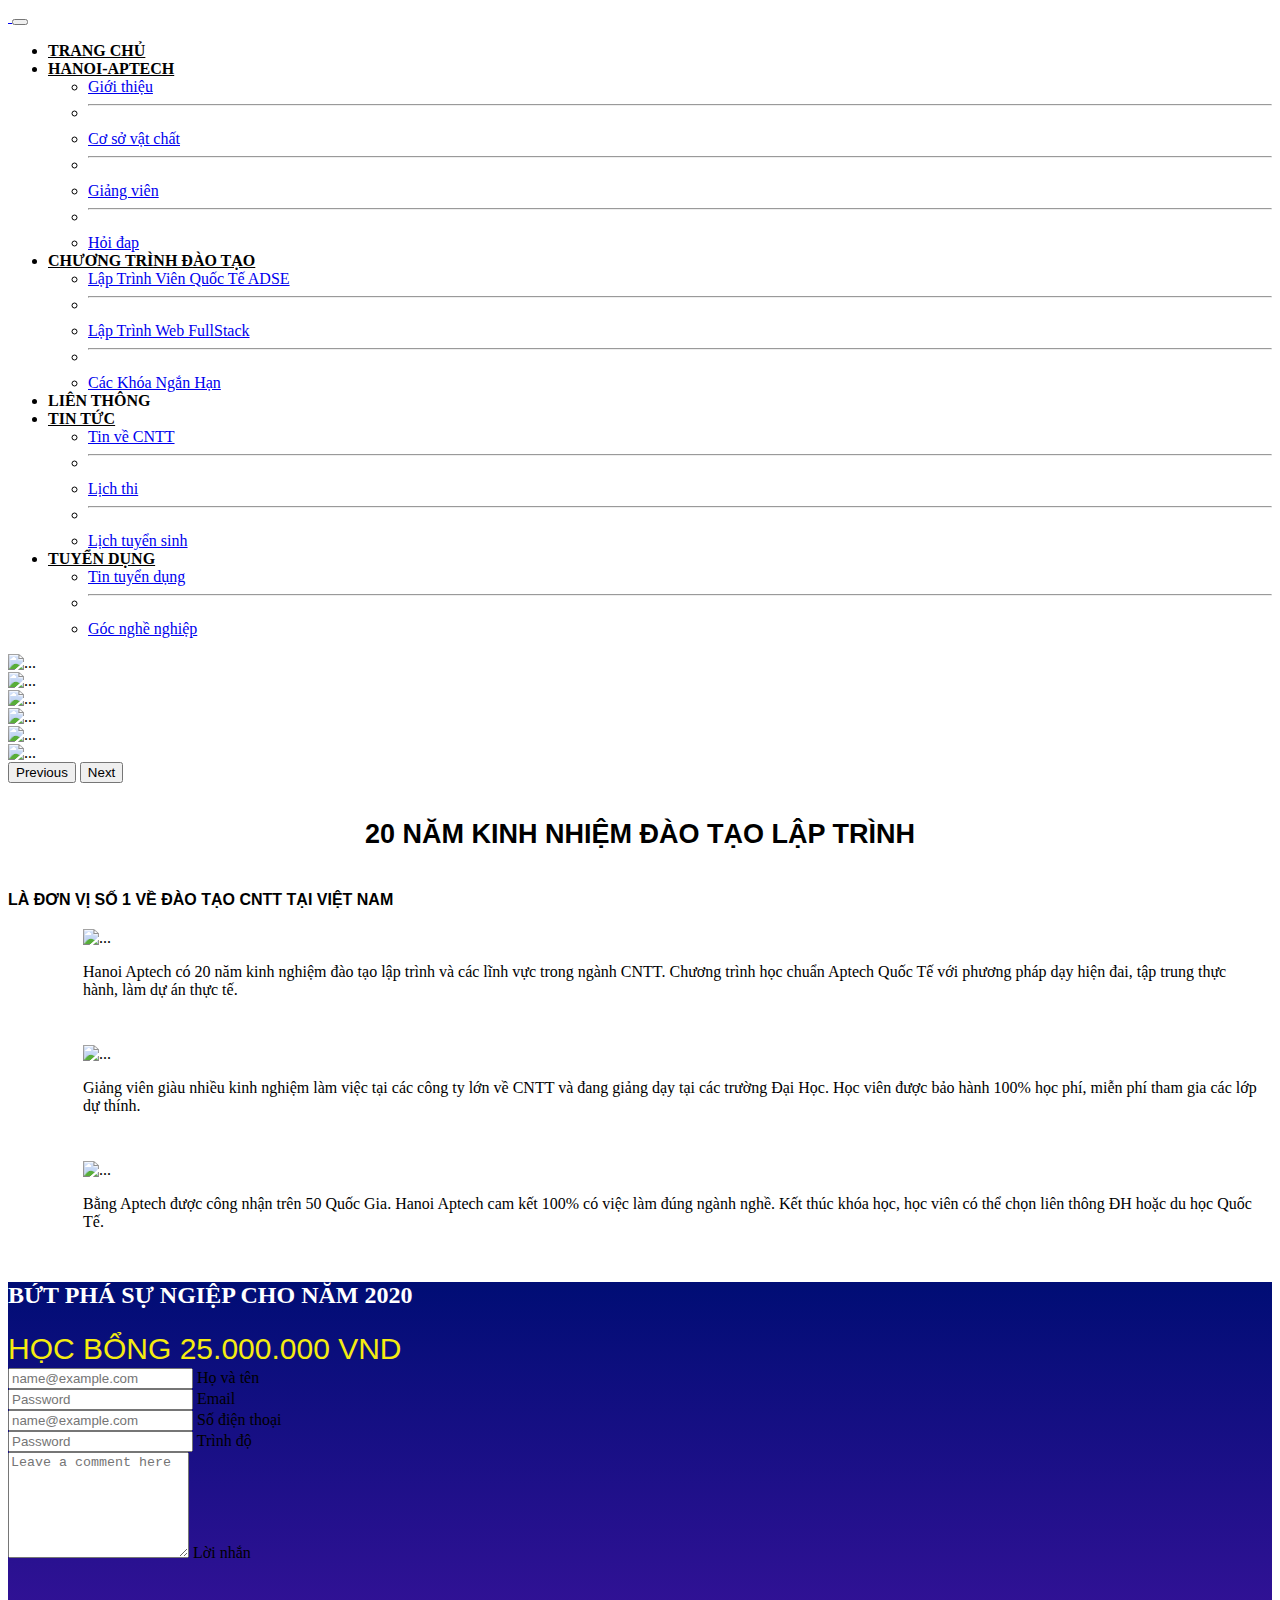
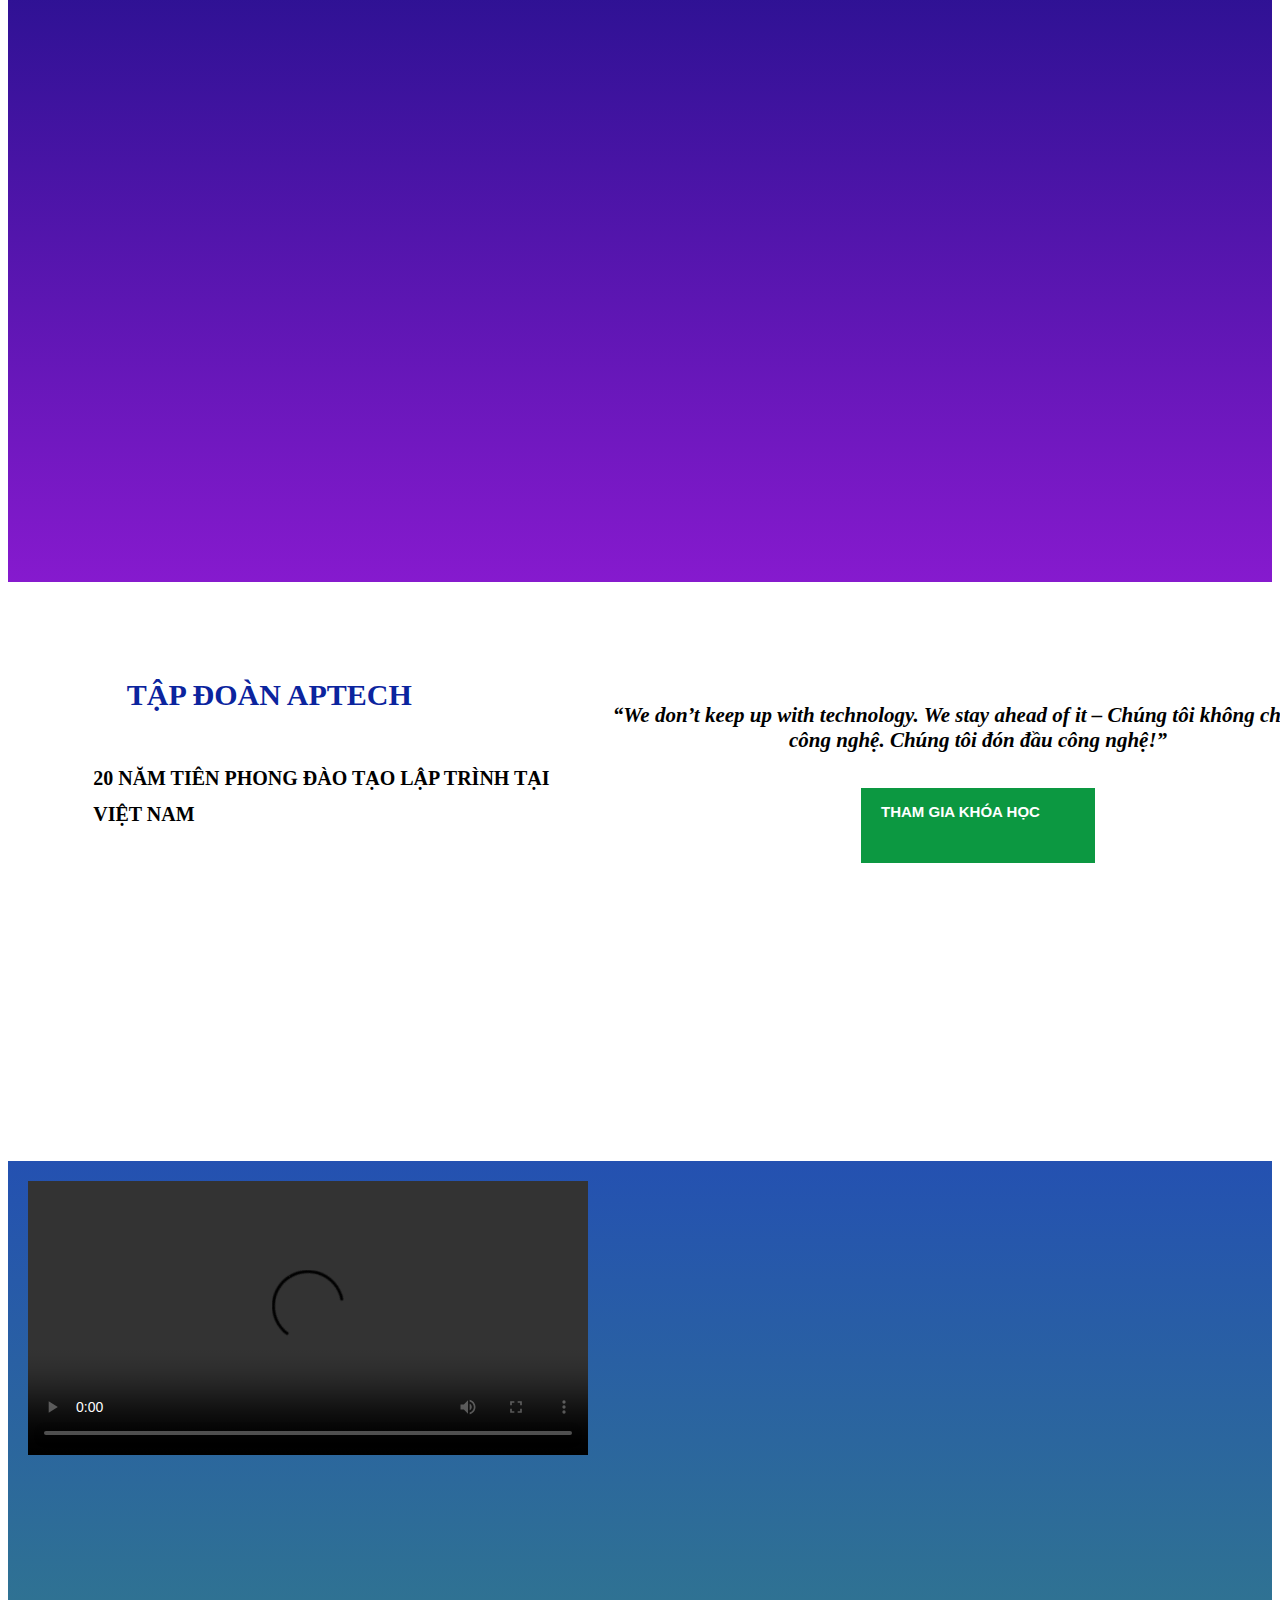
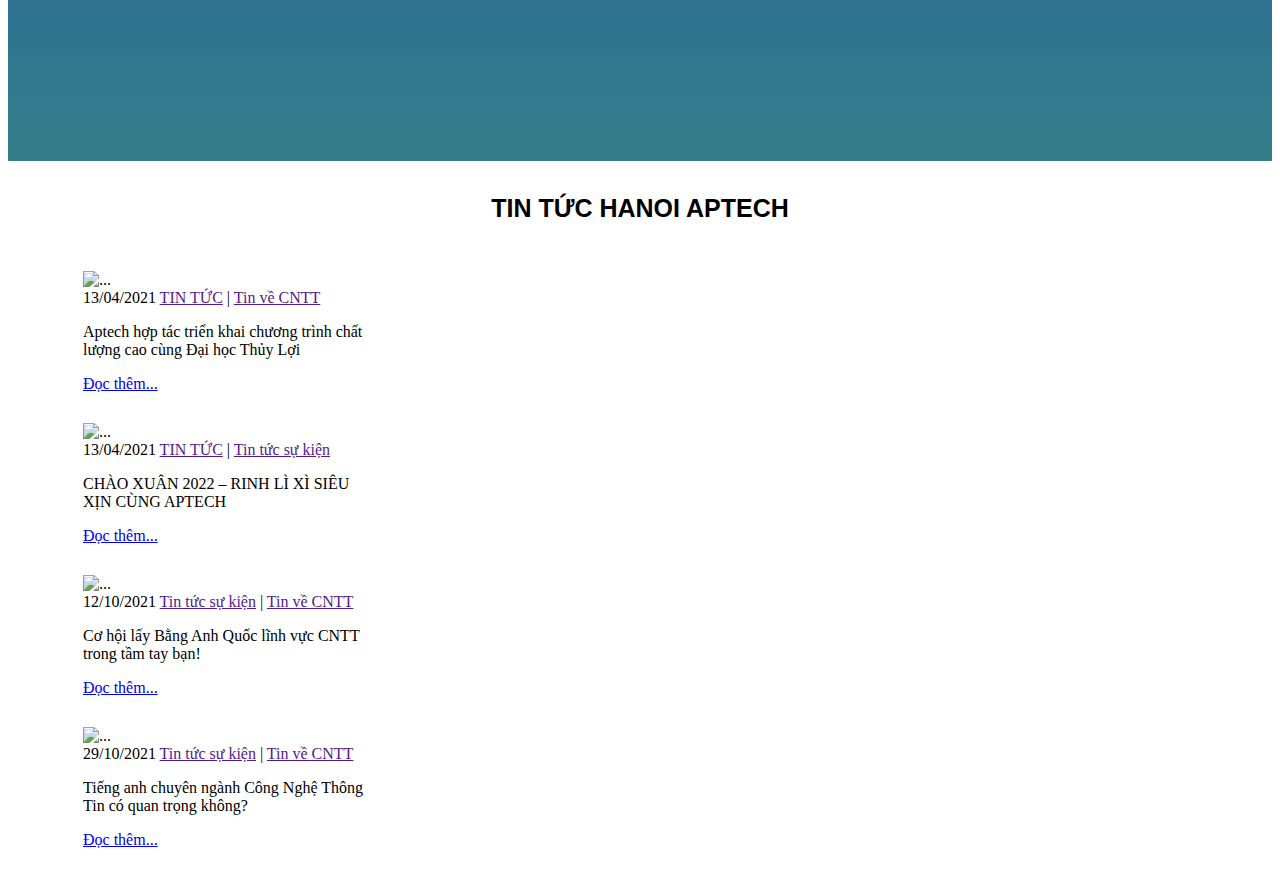
==== TrangChu/index.html @ 7e570843 "Hieu da lam xong" ====
<!DOCTYPE html>
<html lang="en">
<head>
    <meta charset="UTF-8">
    <meta http-equiv="X-UA-Compatible" content="IE=edge">
    <meta name="viewport" content="width=device-width, initial-scale=1.0">
    <title>Aptech | Trung tâm đào tạo lập trình viên Quốc tế</title>
    <link href="https://cdn.jsdelivr.net/npm/bootstrap@5.1.3/dist/css/bootstrap.min.css" rel="stylesheet" integrity="sha384-1BmE4kWBq78iYhFldvKuhfTAU6auU8tT94WrHftjDbrCEXSU1oBoqyl2QvZ6jIW3" crossorigin="anonymous">
    <link rel="stylesheet" href="main.css">
</head>
<body>
    <div class="container">
        <div class="col">
            <nav class="navbar navbar-expand-lg navbar-light bg-wight">
                <div class="container-fluid">
                  <a class="navbar-brand" href="#">
                      <img src="img/header-logo.png" alt="">
                  </a>
                  <button class="navbar-toggler" type="button" data-bs-toggle="collapse" data-bs-target="#navbarSupportedContent" aria-controls="navbarSupportedContent" aria-expanded="false" aria-label="Toggle navigation">
                    <span class="navbar-toggler-icon"></span>
                  </button>
                  <div class="collapse navbar-collapse" id="navbarSupportedContent">
                    <ul class="navbar-nav me-auto mb-2 mb-lg-0">
                      <li class="nav-item">
                        <a class="nav-link active" aria-current="page" href="#">TRANG CHỦ</a>
                      </li>
                      <li class="nav-item dropdown">
                        <a class="nav-link dropdown-toggle" href="#" id="navbarDropdown" role="button" data-bs-toggle="dropdown" aria-expanded="false">
                          HANOI-APTECH
                        </a>
                        <ul class="dropdown-menu" aria-labelledby="navbarDropdown">
                            <li><a class="dropdown-item" href="#">Giới thiệu</a></li>
                            <li><hr class="dropdown-divider"></li>
                            <li><a class="dropdown-item" href="#">Cơ sở vật chất</a></li>
                            <li><hr class="dropdown-divider"></li>
                            <li><a class="dropdown-item" href="#">Giảng viên</a></li>
                          <li><hr class="dropdown-divider"></li>
                          <li><a class="dropdown-item" href="#">Hỏi đap</a></li>
                        </ul>
                      </li>
                      <li class="nav-item dropdown">
                        <a class="nav-link dropdown-toggle" href="#" id="navbarDropdown" role="button" data-bs-toggle="dropdown" aria-expanded="false">
                          CHƯƠNG TRÌNH ĐÀO TẠO
                        </a>
                        <ul class="dropdown-menu" aria-labelledby="navbarDropdown">
                        
                          <li><a class="dropdown-item" href="#">Lập Trình Viên Quốc Tế ADSE</a></li>
                          <li><hr class="dropdown-divider"></li>
                          <li><a class="dropdown-item" href="#">Lập Trình Web FullStack</a></li>
                          <li><hr class="dropdown-divider"></li>
                          <li><a class="dropdown-item" href="#">Các Khóa Ngắn Hạn</a></li>
                        </ul>
                      </li>
                      <li class="nav-item">
                        <a class="nav-link disabled">LIÊN THÔNG</a>
                      </li>
                      <li class="nav-item dropdown">
                        <a class="nav-link dropdown-toggle" href="#" id="navbarDropdown" role="button" data-bs-toggle="dropdown" aria-expanded="false">
                          TIN TỨC
                        </a>
                        <ul class="dropdown-menu" aria-labelledby="navbarDropdown">
                        
                          <li><a class="dropdown-item" href="#">Tin về CNTT</a></li>
                          <li><hr class="dropdown-divider"></li>
                          <li><a class="dropdown-item" href="#">Lịch thi</a></li>
                          <li><hr class="dropdown-divider"></li>
                          <li><a class="dropdown-item" href="#">Lịch tuyển sinh</a></li>
                        </ul>
                      </li>
                      <li class="nav-item dropdown">
                        <a class="nav-link dropdown-toggle" href="#" id="navbarDropdown" role="button" data-bs-toggle="dropdown" aria-expanded="false">
                          TUYỂN DỤNG
                        </a>
                        <ul class="dropdown-menu" aria-labelledby="navbarDropdown">
                        
                          <li><a class="dropdown-item" href="#">Tin tuyển dụng</a></li>
                          <li><hr class="dropdown-divider"></li>
                          <li><a class="dropdown-item" href="#">Góc nghề nghiệp</a></li>
                      
                        </ul>
                      </li>

                    </ul>

                  </div>
                </div>
              </nav>
        </div>
    </div>

    <section id="slider" class="containe-fluid">
        <div class="row">
            <div class="col">
                <div id="carouselExampleControls" class="carousel slide" data-bs-ride="carousel">
                    <div class="carousel-inner">
                      <div class="carousel-item active">
                        <img src="img/slider-show1.png" class="d-block w-100" alt="...">
                      </div>
                      <div class="carousel-item">
                        <img src="img/slider-show2.png" class="d-block w-100" alt="...">
                      </div>
                      <div class="carousel-item">
                        <img src="img/slider-show3.png" class="d-block w-100" alt="...">
                      </div>
                      <div class="carousel-item">
                        <img src="img/slider-show4.png" class="d-block w-100" alt="...">
                      </div>
                      <div class="carousel-item">
                        <img src="img/slider-show5.png" class="d-block w-100" alt="...">
                      </div>
                      <div class="carousel-item">
                        <img src="img/slider-show6.png" class="d-block w-100" alt="...">
                      </div>
                    </div>
                    <button class="carousel-control-prev" type="button" data-bs-target="#carouselExampleControls" data-bs-slide="prev">
                      <span class="carousel-control-prev-icon" aria-hidden="true"></span>
                      <span class="visually-hidden">Previous</span>
                    </button>
                    <button class="carousel-control-next" type="button" data-bs-target="#carouselExampleControls" data-bs-slide="next">
                      <span class="carousel-control-next-icon" aria-hidden="true"></span>
                      <span class="visually-hidden">Next</span>
                    </button>
                  </div>
            </div>
        </div>
    </section>

    <section id="slider" class="containe-fluid mt-5">
        <div class="row">
            
            <h3 class="content-section">20 NĂM KINH NHIỆM ĐÀO TẠO LẬP TRÌNH</h3>
            <h8 class="content-heading">LÀ ĐƠN VỊ SỐ 1 VỀ ĐÀO TẠO CNTT TẠI VIỆT NAM</h8>
            <div class="col">
                <div class="card">
                    <img src="img/about-1-img.jpg" class="card-img-top" alt="...">
                    <div class="card-body">
                      <p class="card-text">
                        Hanoi Aptech có 20 năm kinh nghiệm đào tạo lập trình và các lĩnh vực trong ngành CNTT. Chương trình học chuẩn Aptech Quốc Tế với phương pháp dạy hiện đai, tập trung thực hành, làm dự án thực tế.</p>
                    </div>
                </div>
            </div>
            <div class="col">
                <div class="card">
                    <img src="img/about-2-img.jpg" class="card-img-top" alt="...">
                    <div class="card-body">
                      <p class="card-text">Giảng viên giàu nhiều kinh nghiệm làm việc tại các công ty lớn về CNTT và đang giảng dạy tại các trường Đại Học. Học viên được bảo hành 100% học phí, miễn phí tham gia các lớp dự thính.</p>
                    </div>
                </div>
            </div>
            <div class="col">
                <div class="card">
                    <img src="img/about-3-img.jpg" class="card-img-top" alt="...">
                    <div class="card-body">
                      <p class="card-text">Bằng Aptech được công nhận trên 50 Quốc Gia. Hanoi Aptech cam kết 100% có việc làm đúng ngành nghề. Kết thúc khóa học, học viên có thể chọn liên thông ĐH hoặc du học Quốc Tế.</p>
                    </div>
                </div>

            </div>
        </div>
    </section>
    
    <div class="contact-form mt-5">
        <div class="contact-form1">
           <h2 class="text-heading">BỨT PHÁ SỰ NGIỆP CHO NĂM 2020</h2>
           <div class="text-description">HỌC BỔNG 25.000.000 VND</div>
           <div class="form-floating mb-3">
            <input type="email" class="form-control" id="floatingInput" placeholder="name@example.com">
            <label for="floatingInput">Họ và tên</label>
          </div>
          <div class="form-floating mb-3">
            <input type="password" class="form-control" id="floatingPassword" placeholder="Password">
            <label for="floatingPassword">Email</label>
          </div>
          <div class="form-floating mb-3">
            <input type="email" class="form-control" id="floatingInput" placeholder="name@example.com">
            <label for="floatingInput">Số điện thoại</label>
          </div>
          <div class="form-floating mb-3">
            <input type="password" class="form-control" id="floatingPassword" placeholder="Password">
            <label for="floatingPassword">Trình độ</label>
          </div>
          <div class="form-floating">
            <textarea class="form-control" placeholder="Leave a comment here" id="floatingTextarea2" style="height: 100px"></textarea>
            <label for="floatingTextarea2">Lời nhắn</label>
          </div>  
      </div>                
    </div>
    <div class="body">
      <div class="menu">
        <h3 class="menu1">TẬP ĐOÀN APTECH</h3>
        <h5 class="menu2">20 NĂM TIÊN PHONG ĐÀO TẠO LẬP TRÌNH TẠI VIỆT NAM</h5>
      </div>
      <div class="main">
        <h5 class="main1">“We don’t keep up with technology. We stay ahead of it – Chúng tôi không chạy theo công nghệ. Chúng tôi đón đầu công nghệ!”</h5>
        <div class="main2">
          <span class="main3" href="" rel="">THAM GIA KHÓA HỌC</span>
        </div>
      </div>

    </div>

    <div class="video">
      <div class="video1">
        <video width="560" height="274" controls>
          <source src="video/" type="video/mp4">
        </video>
      </div>
      <div class="video2">

      </div>
    </div>


    <section id="slider" class="containe-fluid mt-5">
      <div class="row">
        <h3 class="content-section1">TIN TỨC HANOI APTECH</h3>
        <div class="card" style="width: 18rem;">
          <img src="img/content7-img1.jpg" class="card-img-top" alt="...">
          <div class="card-body">
            <span class="meta-date">
              <i aria-hidden="true" class="icon icon-calendar 3"></i>
            <span class="meta-date-text">13/04/2021</span>
            </span>
            <span class="post-cat">
              <a href="" rel="">TIN TỨC</a>
              |
              <a href="" rel="">Tin về CNTT</a>
            </span>

            <p class="card-text">Aptech hợp tác triển khai chương trình chất lượng cao cùng Đại học Thủy Lợi</p>
            <a href="#" class="btn btn-primary">Đọc thêm...</a>
          </div>
        </div>
        <div class="card" style="width: 18rem;">
          <img src="img/content7-img2.jpg" class="card-img-top" alt="...">
          <div class="card-body">
            <span class="meta-date">
              <i class="fa-solid fa-folder-open"></i>
            <span class="meta-date-text">13/04/2021</span>
            </span>
            <span class="post-cat">
              <a href="" rel="">TIN TỨC</a>
              |
              <a href="" rel="">Tin tức sự kiện</a>
            </span>
            
            <p class="card-text">CHÀO XUÂN 2022 – RINH LÌ XÌ SIÊU XỊN CÙNG APTECH</p>
            <a href="#" class="btn btn-primary">Đọc thêm...</a>
          </div>
        </div>
        <div class="card" style="width: 18rem;">
          <img src="img/content7-img3.png" class="card-img-top" alt="...">
          <div class="card-body">
            <span class="meta-date">
              <i aria-hidden="true" class="icon icon-calendar 3"></i>
            <span class="meta-date-text">12/10/2021</span>
            </span>
            <span class="post-cat">
              <a href="" rel="">Tin tức sự kiện</a>
              |
              <a href="" rel="">Tin về CNTT</a>
            </span>
            
            <p class="card-text">Cơ hội lấy Bằng Anh Quốc lĩnh vực CNTT trong tầm tay bạn!</p>
            <a href="#" class="btn btn-primary">Đọc thêm...</a>
          </div>
        </div>
        <div class="card" style="width: 18rem;">
          <img src="img/content7-img4.jpg" class="card-img-top" alt="...">
          <div class="card-body">
            <span class="meta-date">
              <i aria-hidden="true" class="icon icon-calendar 3"></i>
            <span class="meta-date-text">29/10/2021</span>
            </span>
            <span class="post-cat">
              <a href="" rel="">Tin tức sự kiện</a>
              |
              <a href="" rel="">Tin về CNTT</a>
            </span>
            
            <p class="card-text">Tiếng anh chuyên ngành Công Nghệ Thông Tin có quan trọng không?</p>
            <a href="#" class="btn btn-primary">Đọc thêm...</a>
          </div>
        </div>
      </div>
    
    </section>

    
        
        
            


    <script src="https://cdn.jsdelivr.net/npm/bootstrap@5.1.3/dist/js/bootstrap.bundle.min.js" integrity="sha384-ka7Sk0Gln4gmtz2MlQnikT1wXgYsOg+OMhuP+IlRH9sENBO0LRn5q+8nbTov4+1p" crossorigin="anonymous"></script>
</body>
</html>
---- TrangChu/main.css ----
.nav-link{
    color: black !important;
    text-transform: uppercase;
    font-weight: 600;
}
#content {
    width: 800px;
    padding: 84.719px 0;
    margin-left: auto;
    margin-right: auto;
}
.content-section{
    font-size: 27px;
    text-align: center;
    font-family: Arial, Helvetica, sans-serif;
    font-weight: 600;
    line-height: 48.6px;
}


.contact-form {
    width: 100%;
    height: 100vh;
    background-color: lightskyblue;
    background-image: linear-gradient(0,rgb(134, 26, 206),rgb(0,13,117)) ;
    background-position: 0% 0%;
}


.form-floating{
    width: 460px;

}

.content-heading{
    font-size: 16px;
    text-align: center;
    font-family: Arial, Helvetica, sans-serif;
    font-weight: 600;
    line-height: 28.8px;
}
.text-description{
    color: #F5EC10;
    font-size: 30px;
    font-weight: 600px;
    line-height: 39px;
    text-decoration: none solid rgb(245, 236, 16);
    font-family: Arial, Helvetica, sans-serif;
}

    

.text-heading{
    color: #FFF !important;
}
.body{
    width: 100%;
    height: 408px;
    padding: 85.219px;
}
.menu {
    width: 40%;
    float: left; 
}
.menu1 {
    font-size: 30px;
    line-height: 54px;
    font-weight: 700;
    color: #0B249E;
    margin: 0 0 20px 0;
    text-align: center;
    width: 352px;
    height: 72px;
}
.menu2 {
    font-size: 20px;
    line-height: 36px;
    font-weight: 700;
    margin: 20px 0 0 0;
}
.main {
    width: 60%;
    float: left;
}
.main1 {
    font-size: 21px;
    font-style: italic;
    font-weight: 600;
    text-align: center;
}  
.main2 {
    margin-left: auto;
    margin-right: auto;
    width: 194px;
    height: 47px;
    background-color: #0c9841;
    padding: 14px 20px;
}
.main2:hover {
    color: #0c9841;
    background-color: #D36A07;
} 
.main3 {
    
    color: #FFF;
    text-decoration: none;
    background-position: 0% 0%;
    font-size: 15px;
    font-weight: 700;
    line-height: 19.5px;
    font-family: Arial, Helvetica, sans-serif;
    text-align: center;

} 
.content-section1{
    font-size: 25px;
    font-weight: 700;
    line-height: 45px;
    text-align: center;
    font-family:Arial, Helvetica, sans-serif;
}
.video {
    width: 100%;
    height: 600px;
    background-image: linear-gradient(0,rgb(51, 126, 136),rgb(36, 81, 177)) ;
    background-position: 0% 0%;
}
.video1 {
    width: 50%;
    float: left;
    padding: 20px;
    
}


.card{
    padding: 15px;
    margin-left: 60px;
}
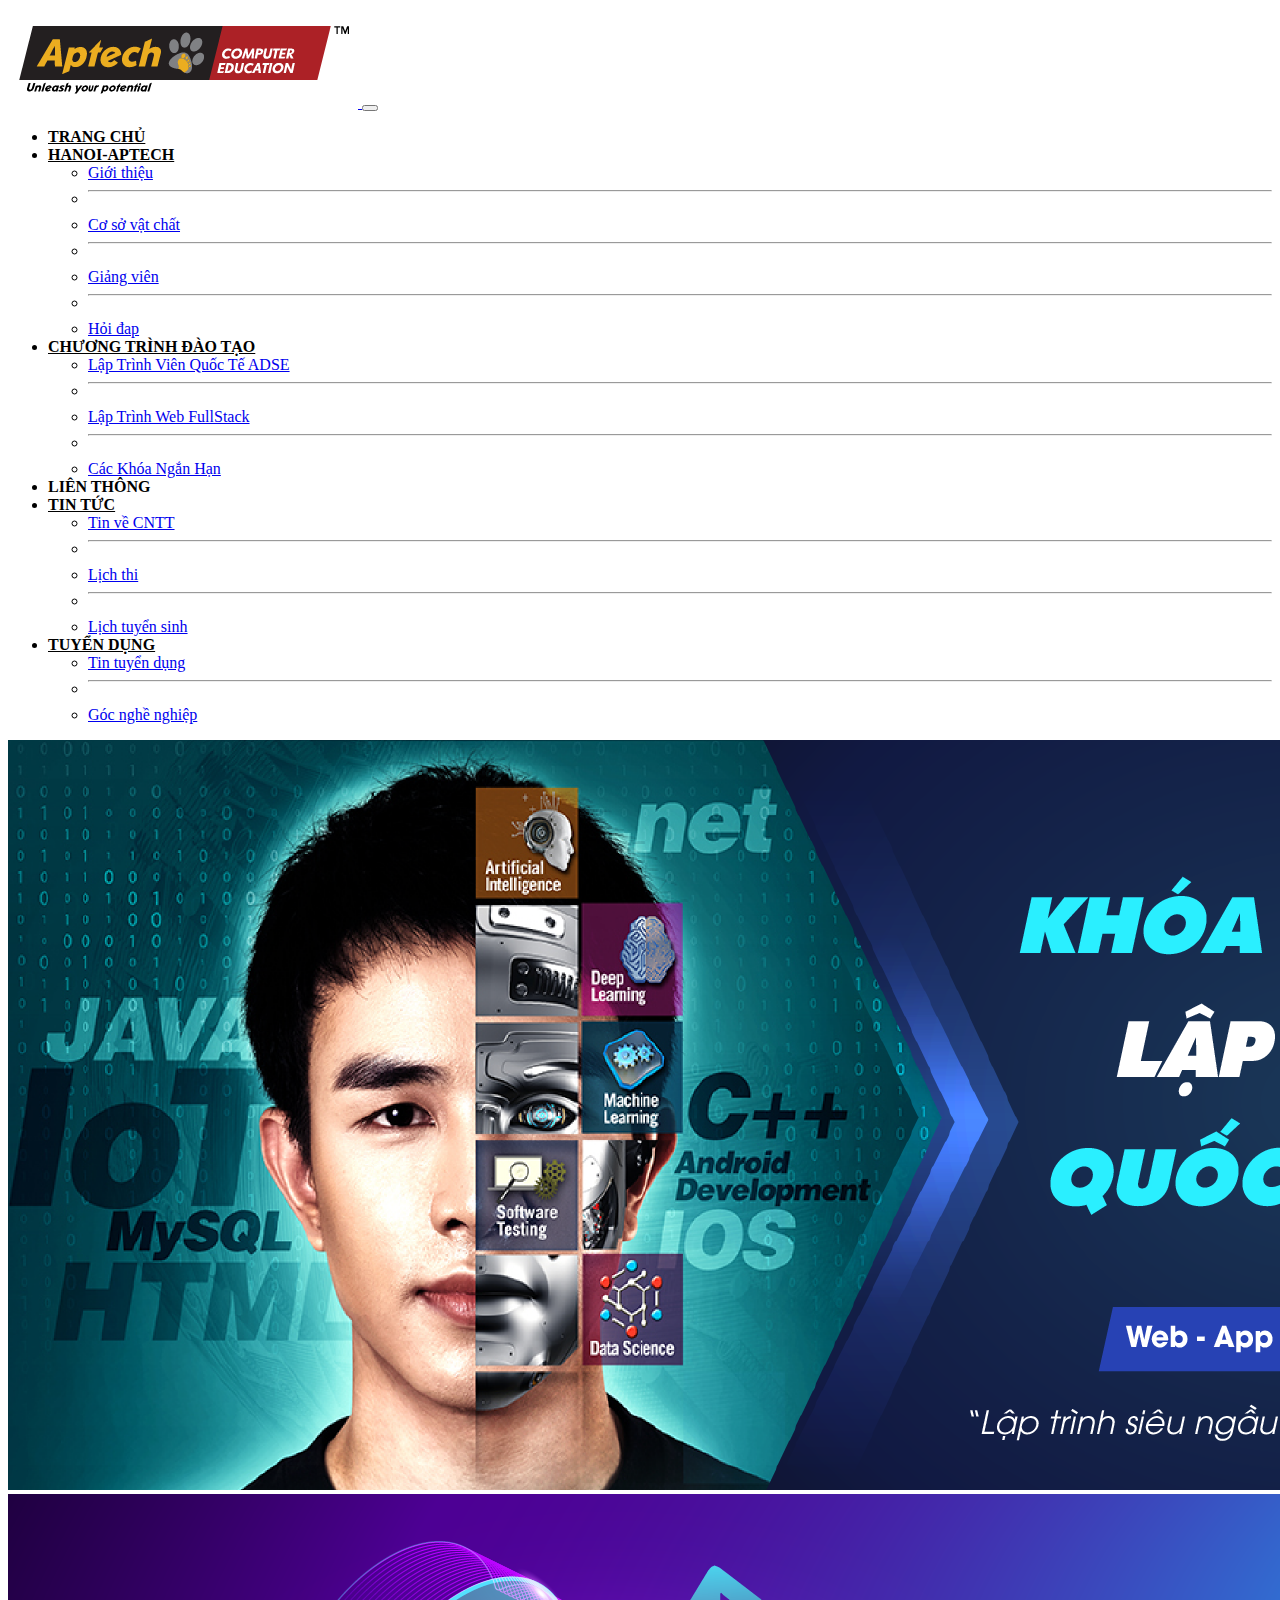
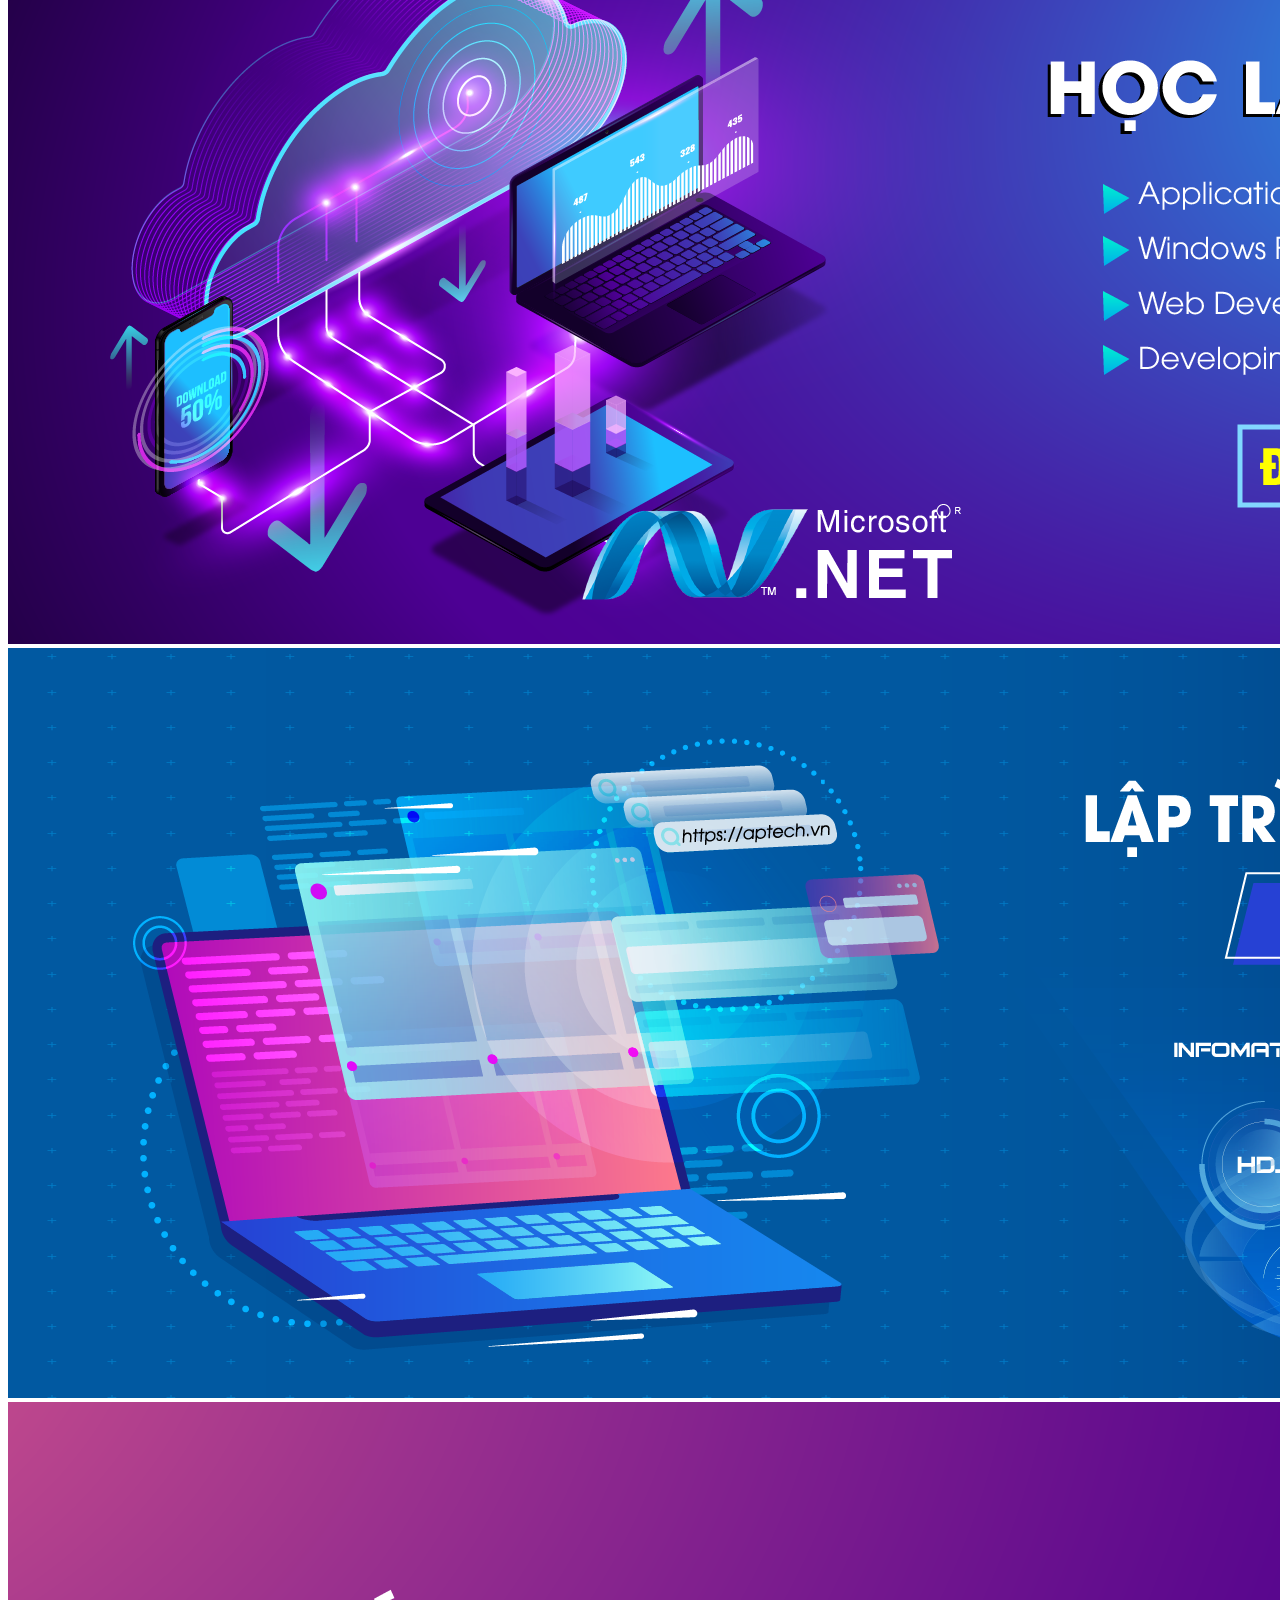
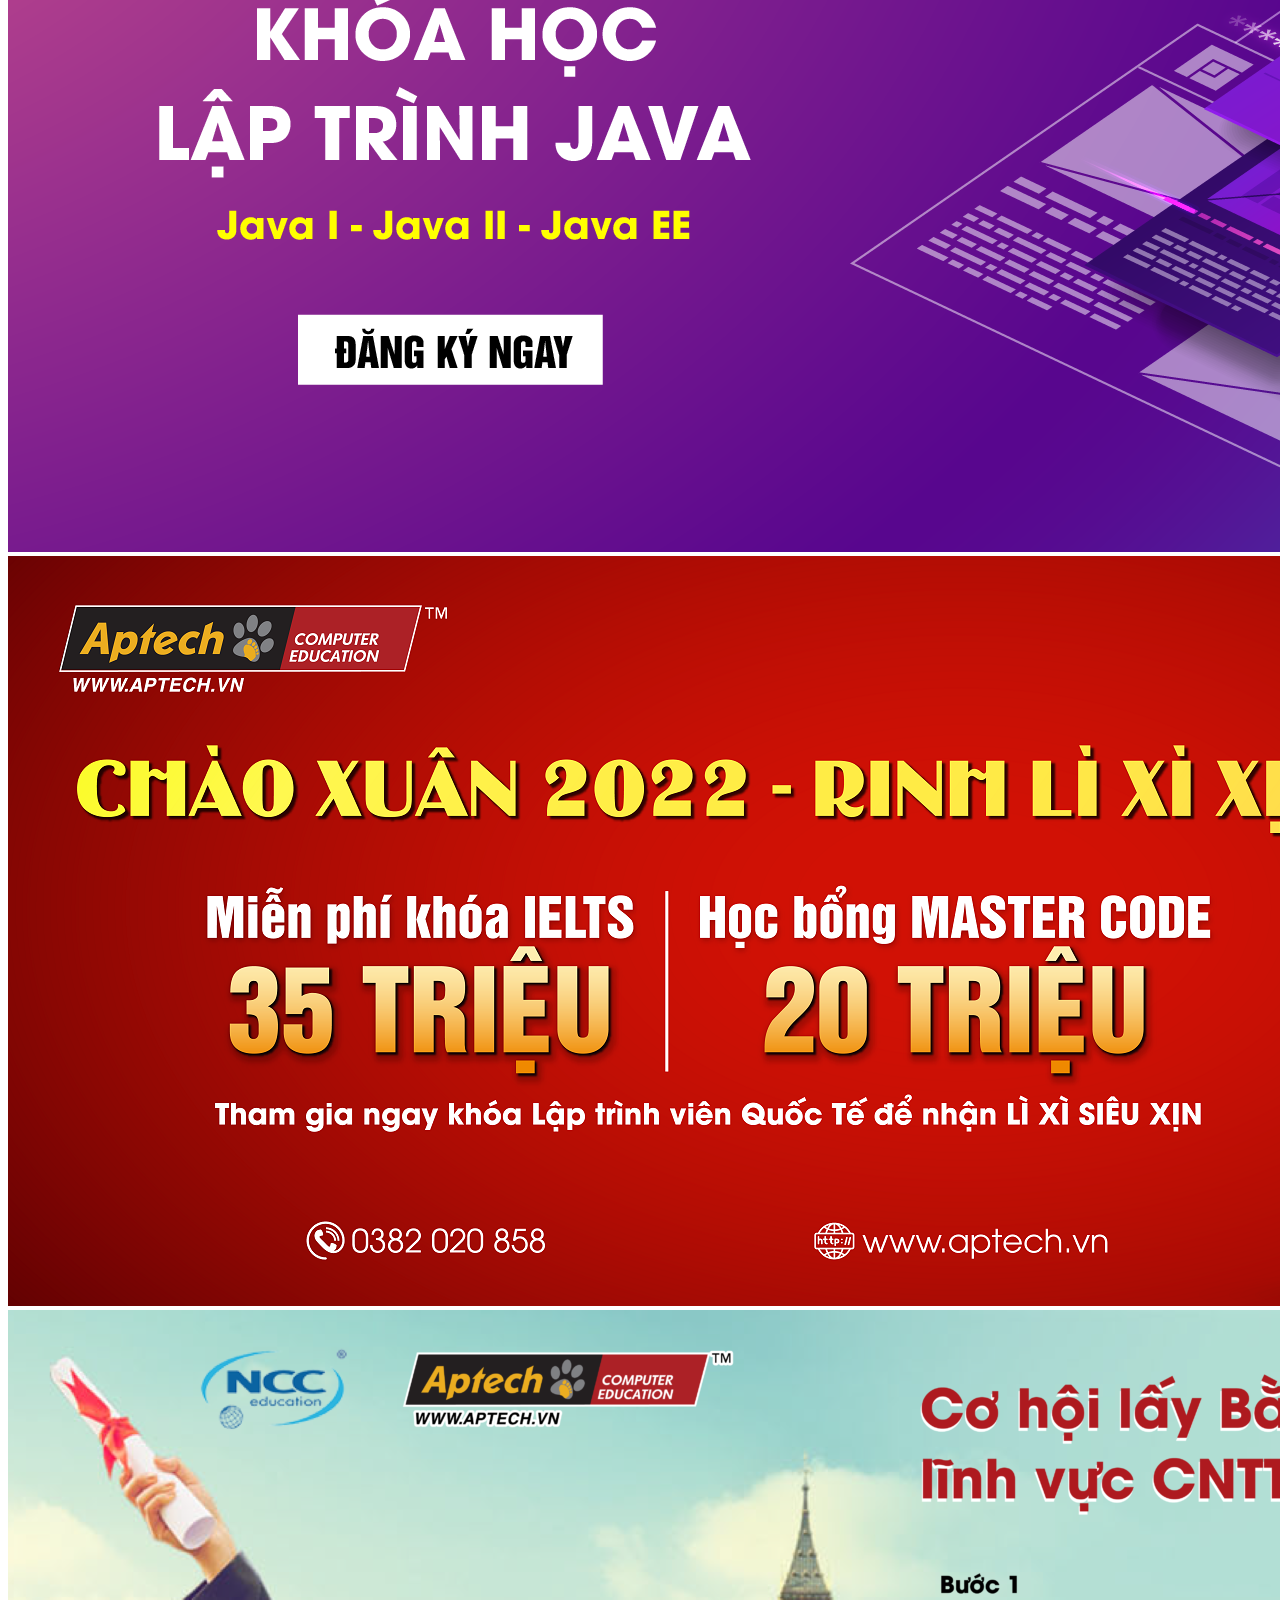
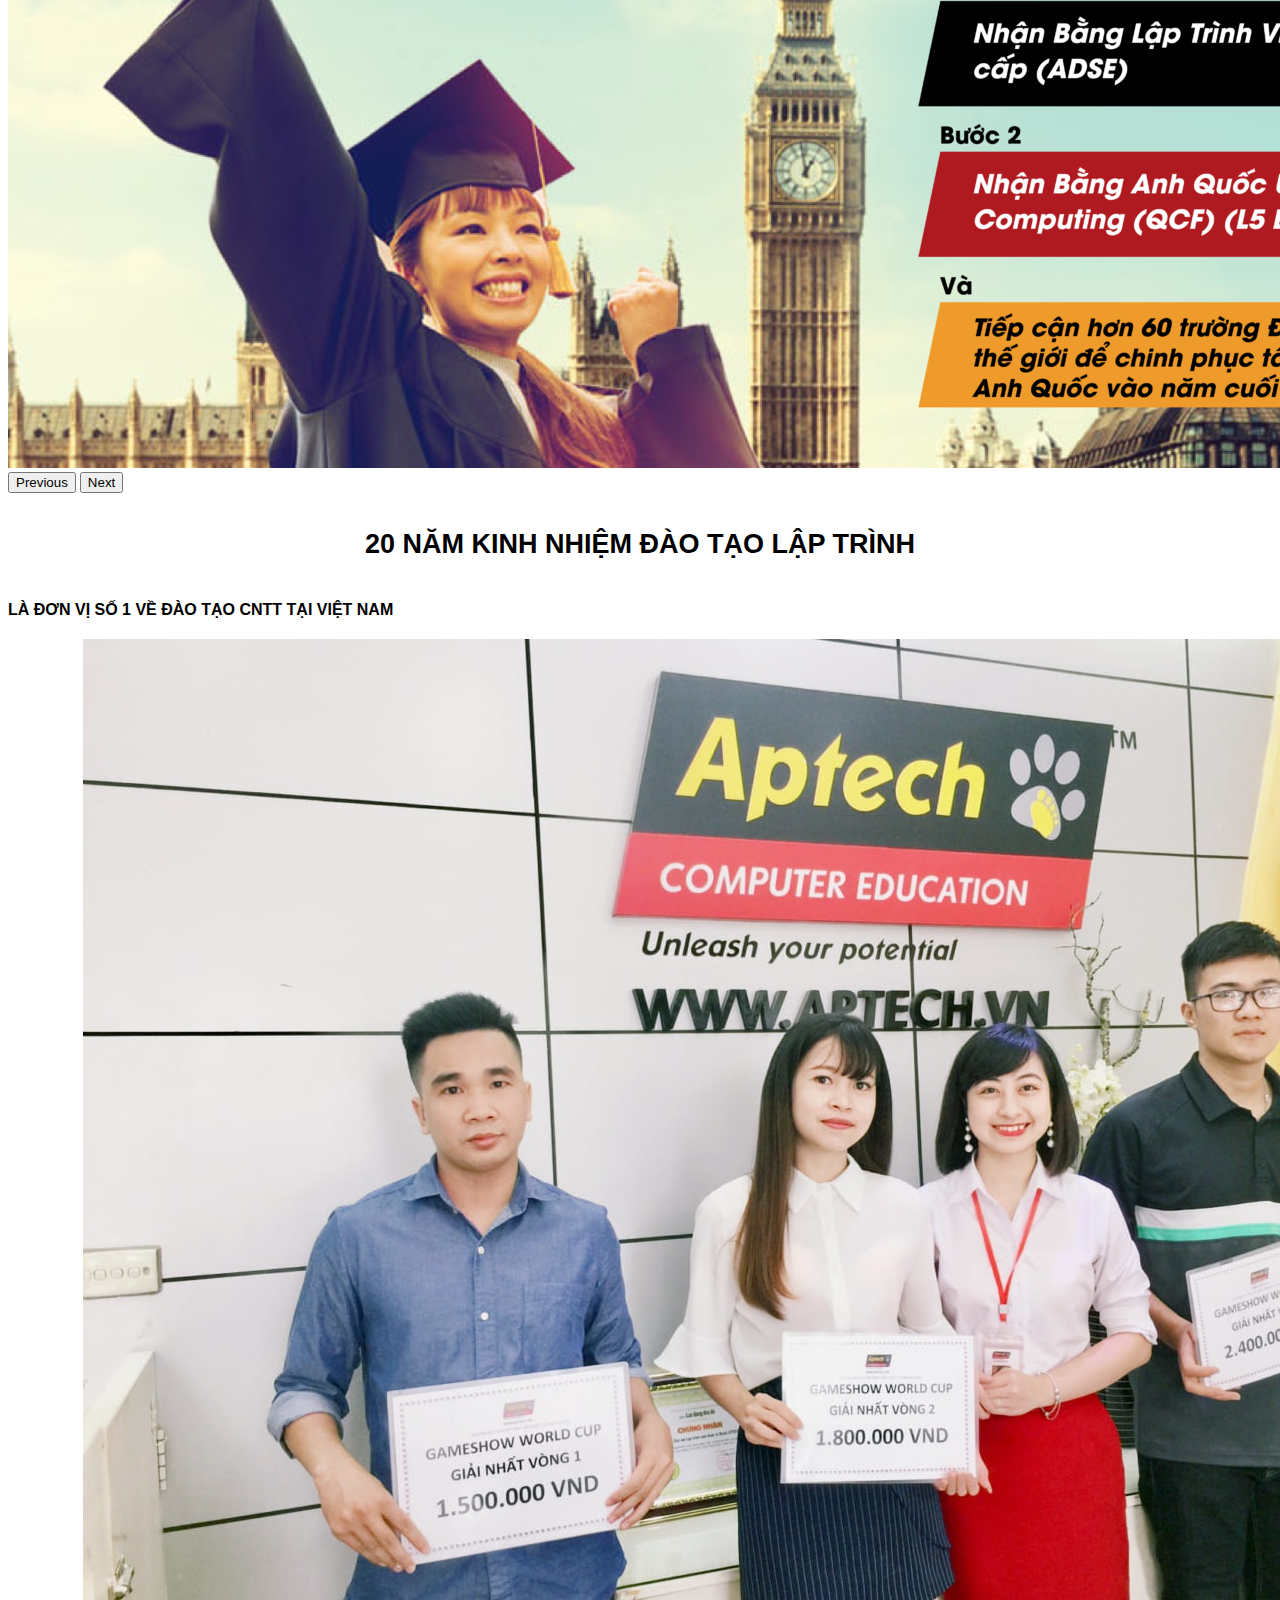
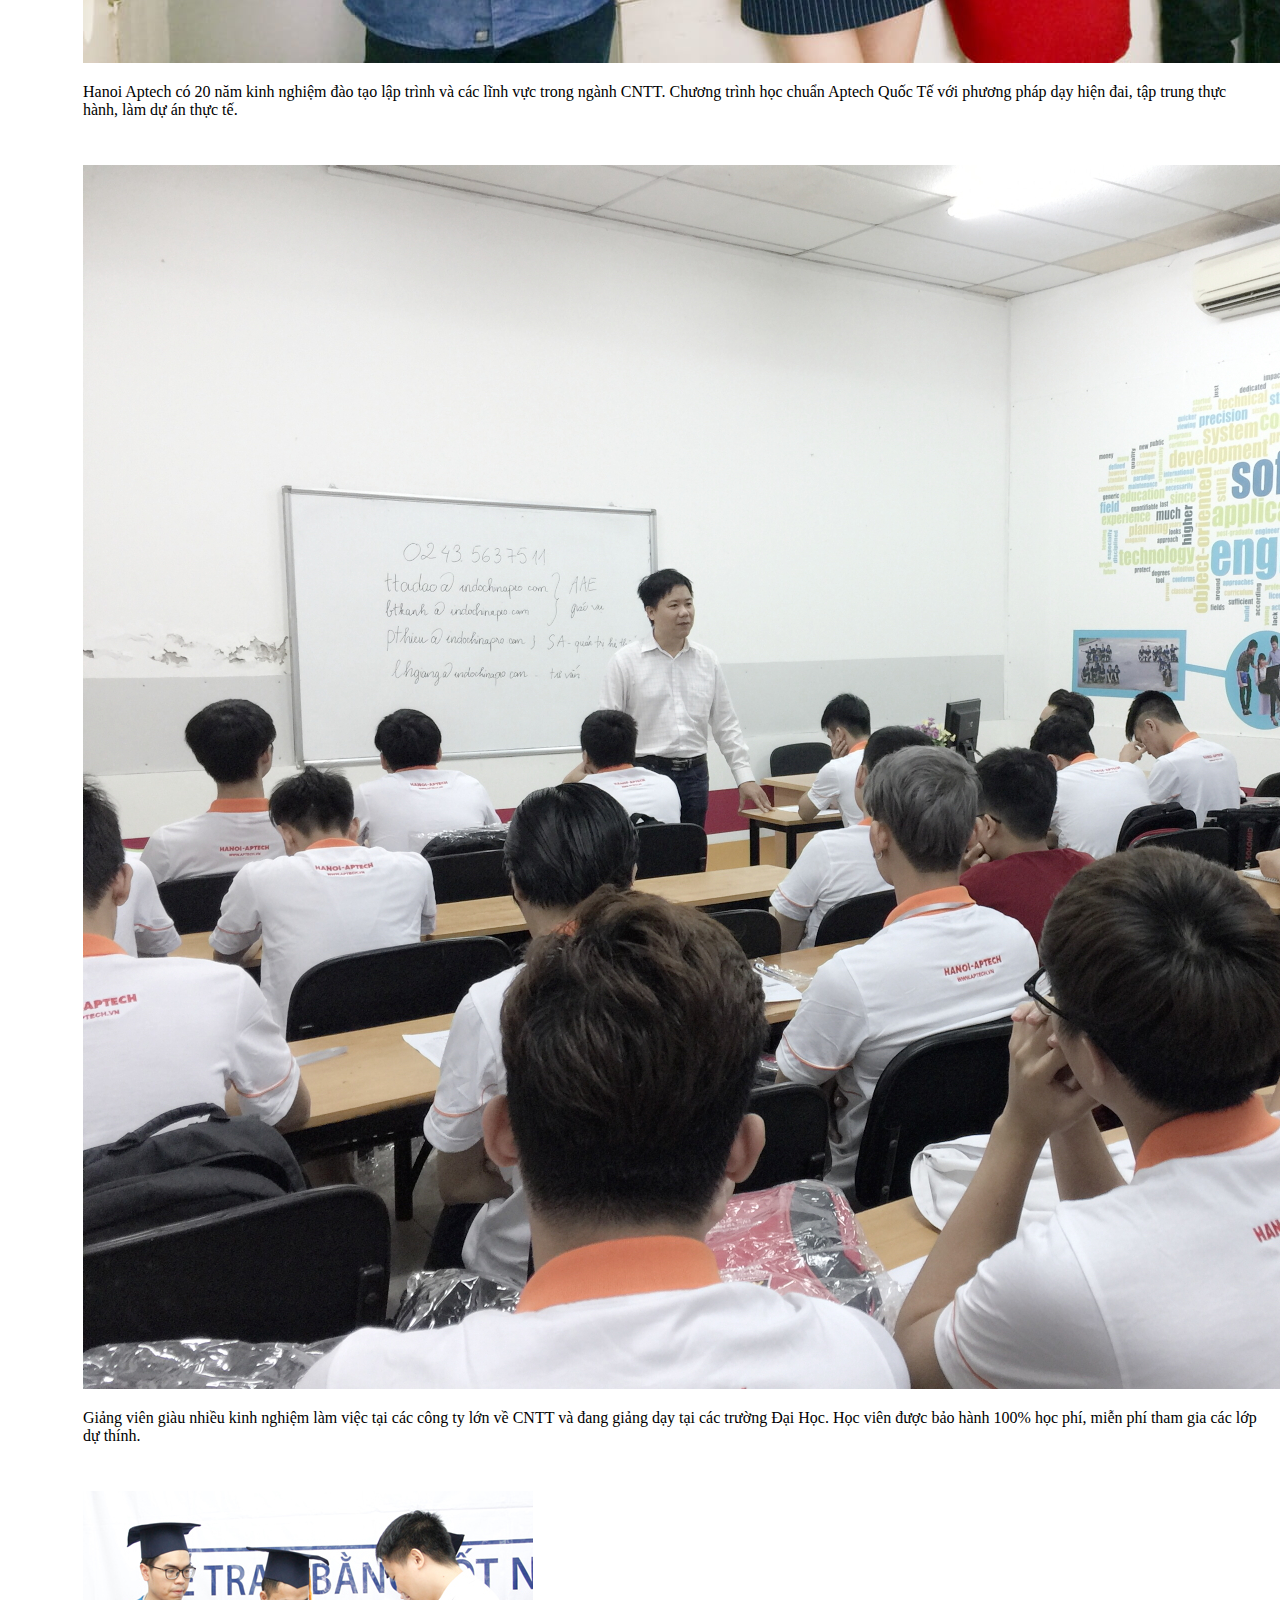
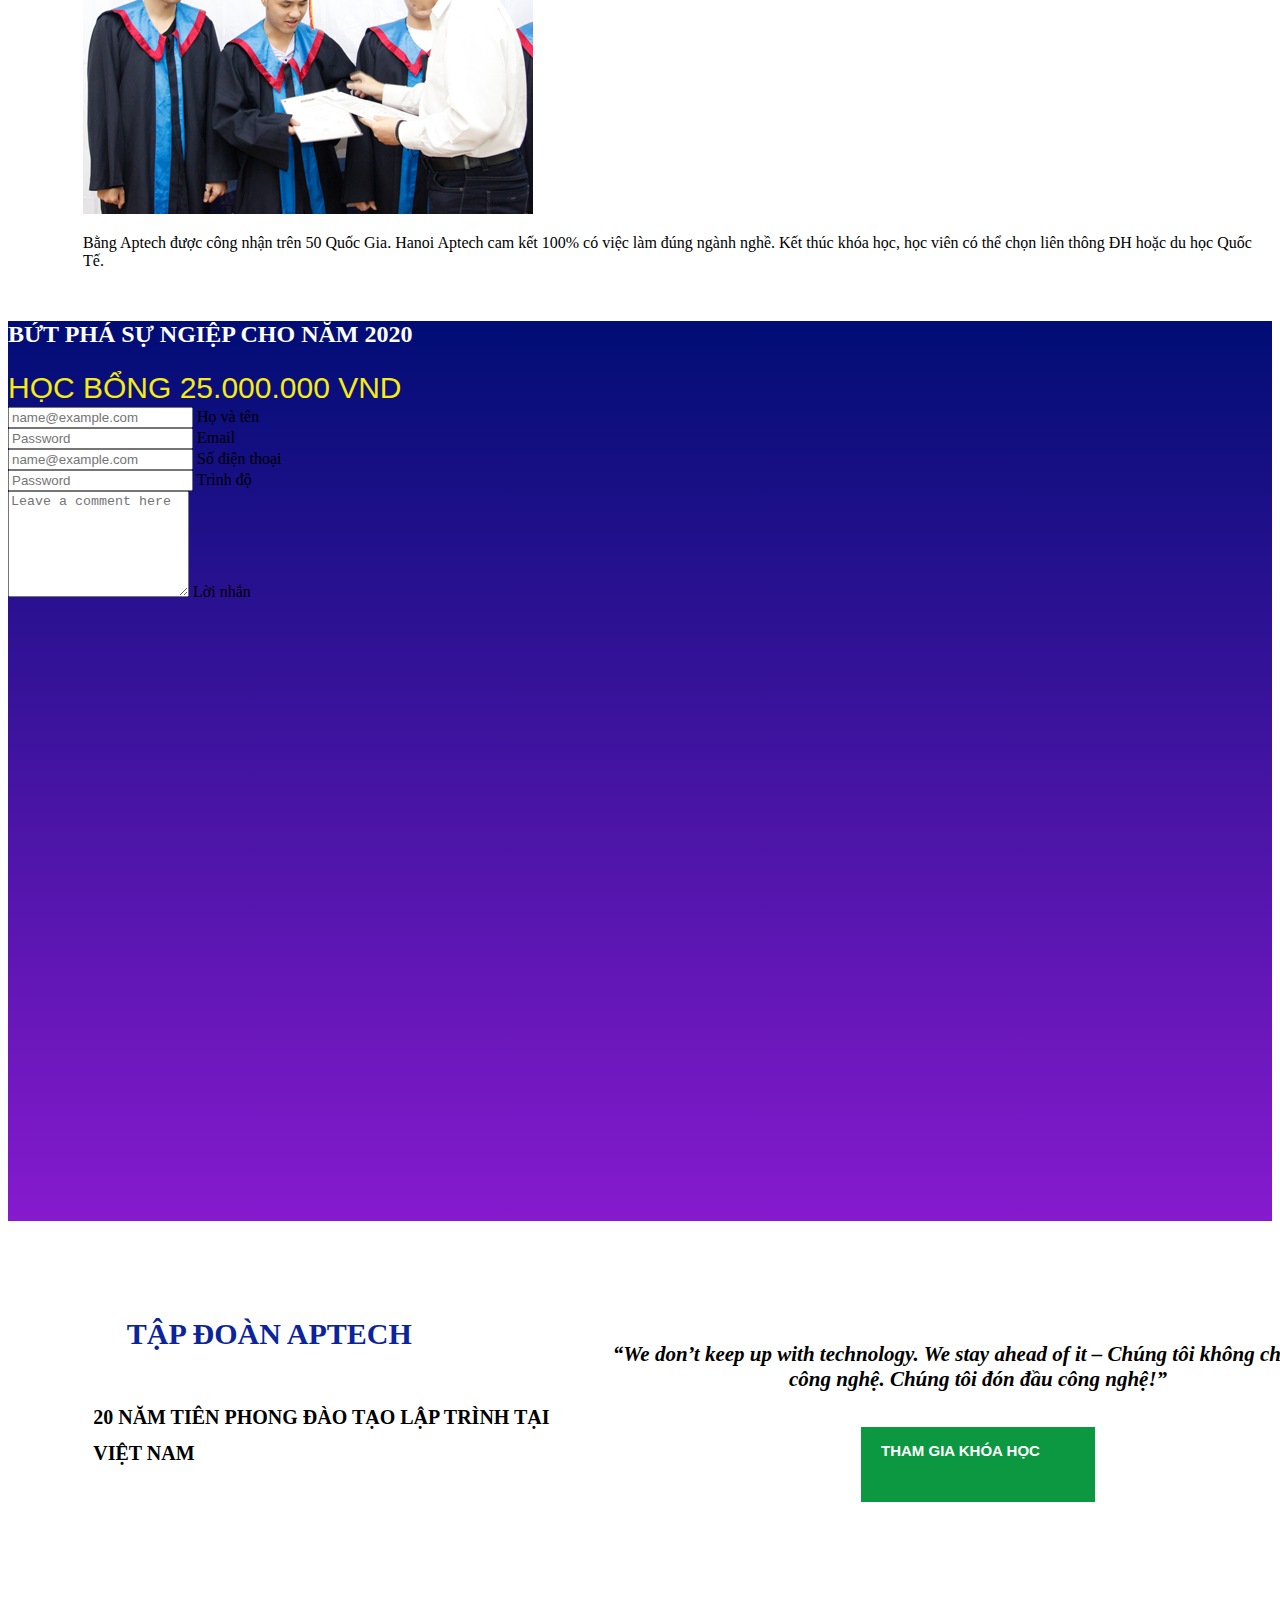
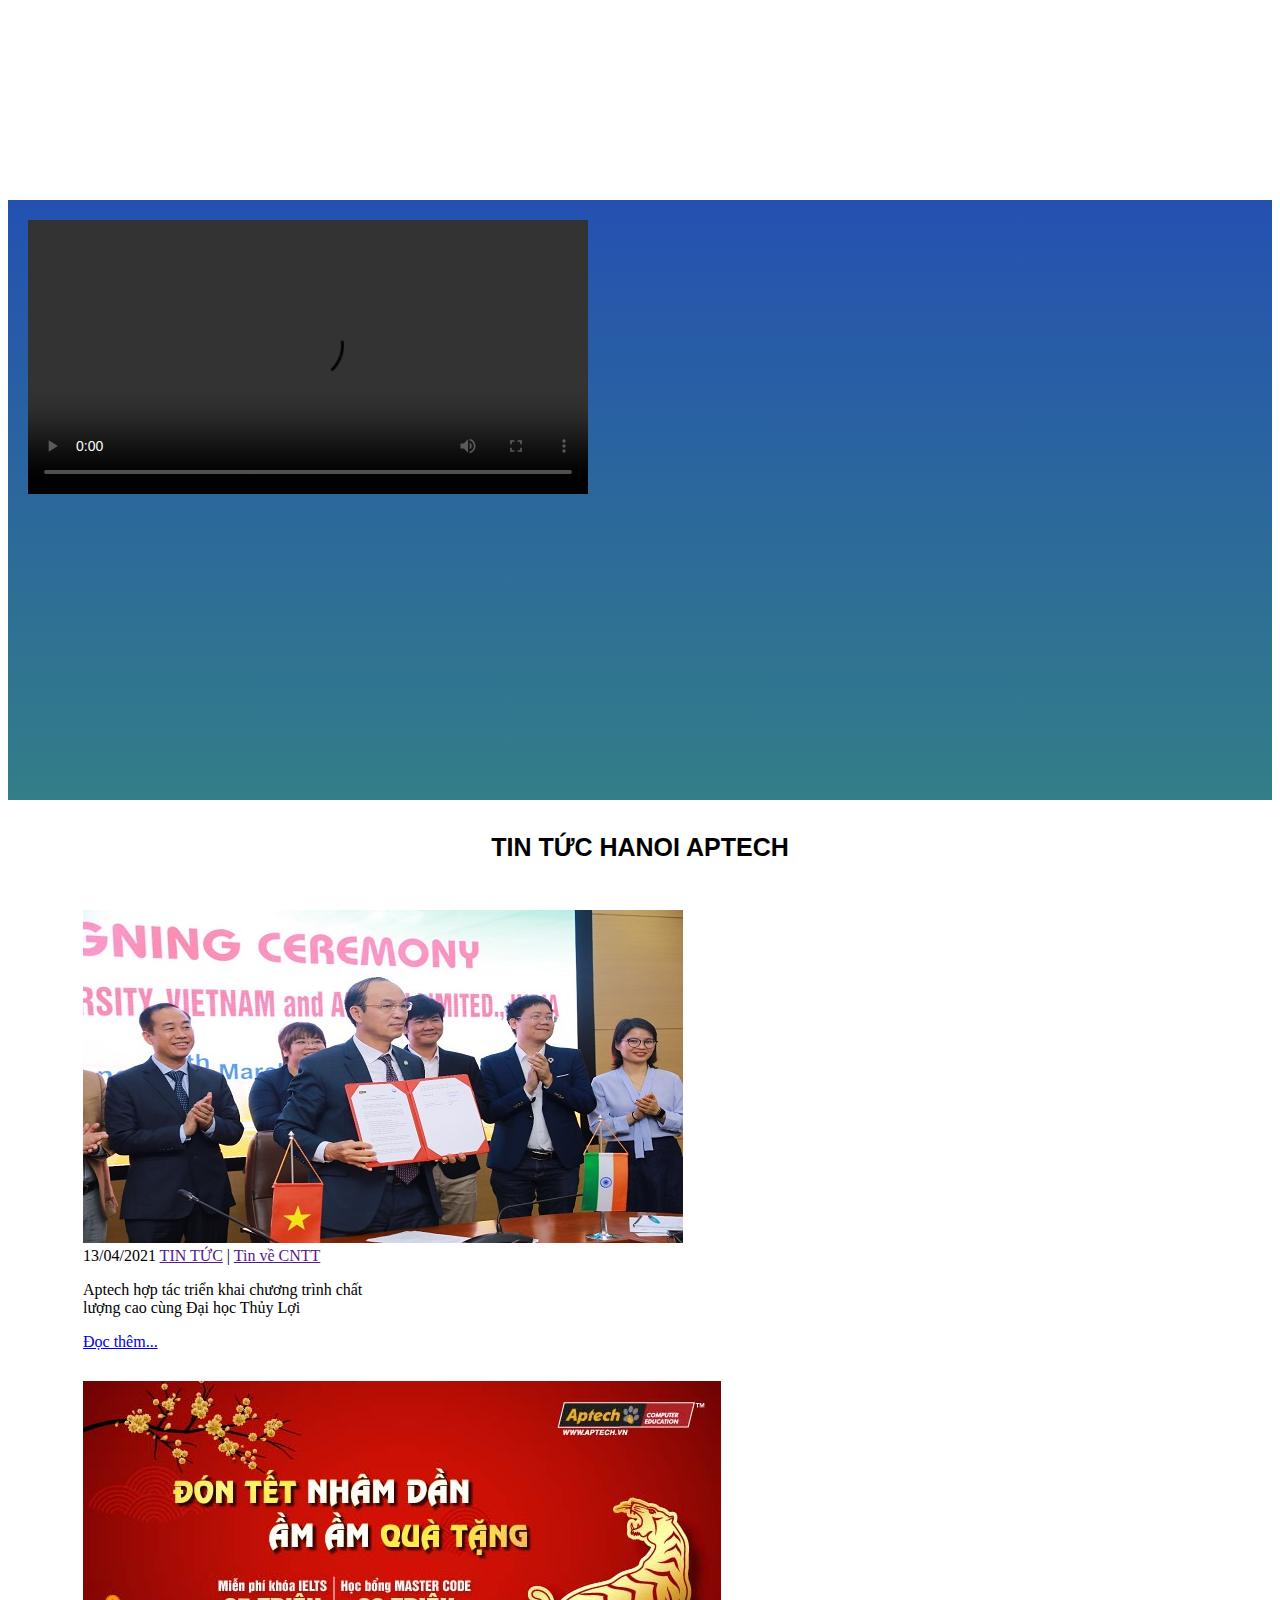
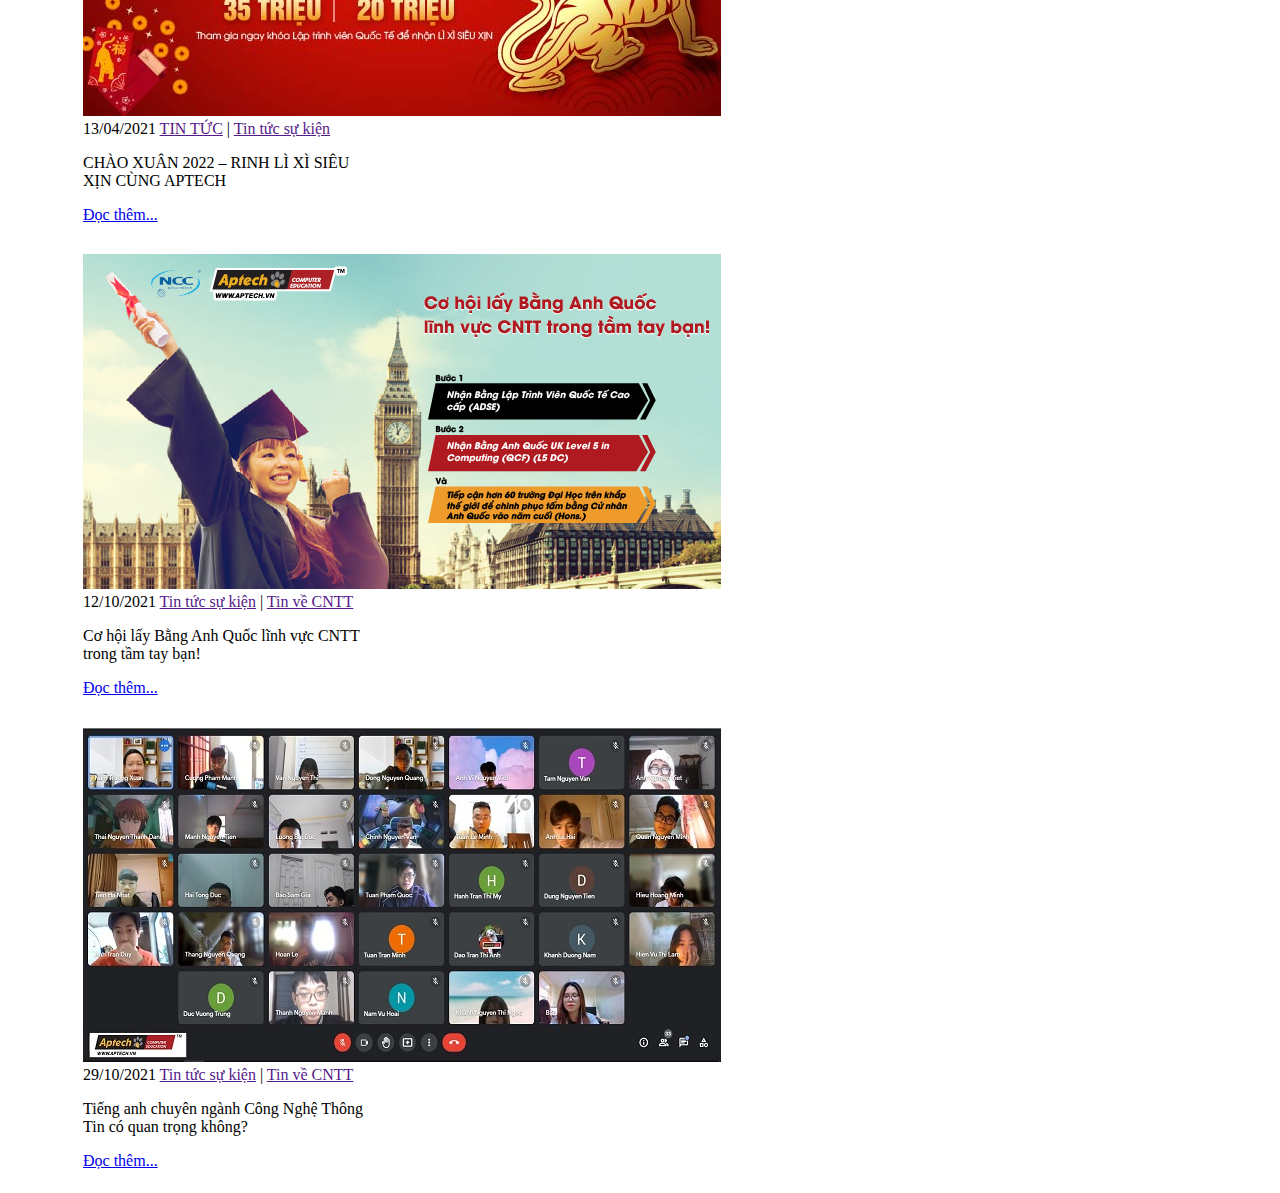
==== commit dace99ff: "giang da lam xong" ====
--- a/TrangChu/index.html
+++ b/TrangChu/index.html
@@ -1,297 +1,334 @@
 <!DOCTYPE html>
 <html lang="en">
+
 <head>
-    <meta charset="UTF-8">
-    <meta http-equiv="X-UA-Compatible" content="IE=edge">
-    <meta name="viewport" content="width=device-width, initial-scale=1.0">
-    <title>Aptech | Trung tâm đào tạo lập trình viên Quốc tế</title>
-    <link href="https://cdn.jsdelivr.net/npm/bootstrap@5.1.3/dist/css/bootstrap.min.css" rel="stylesheet" integrity="sha384-1BmE4kWBq78iYhFldvKuhfTAU6auU8tT94WrHftjDbrCEXSU1oBoqyl2QvZ6jIW3" crossorigin="anonymous">
-    <link rel="stylesheet" href="main.css">
+  <meta charset="UTF-8">
+  <meta http-equiv="X-UA-Compatible" content="IE=edge">
+  <meta name="viewport" content="width=device-width, initial-scale=1.0">
+  <title>Aptech | Trung tâm đào tạo lập trình viên Quốc tế</title>
+  <link href="https://cdn.jsdelivr.net/npm/bootstrap@5.1.3/dist/css/bootstrap.min.css" rel="stylesheet"
+    integrity="sha384-1BmE4kWBq78iYhFldvKuhfTAU6auU8tT94WrHftjDbrCEXSU1oBoqyl2QvZ6jIW3" crossorigin="anonymous">
+    <link rel="stylesheet" href="../LapTrinhWebFullStack/">
+  <link rel="stylesheet" href="main.css">
 </head>
+
 <body>
-    <div class="container">
-        <div class="col">
-            <nav class="navbar navbar-expand-lg navbar-light bg-wight">
-                <div class="container-fluid">
-                  <a class="navbar-brand" href="#">
-                      <img src="img/header-logo.png" alt="">
-                  </a>
-                  <button class="navbar-toggler" type="button" data-bs-toggle="collapse" data-bs-target="#navbarSupportedContent" aria-controls="navbarSupportedContent" aria-expanded="false" aria-label="Toggle navigation">
-                    <span class="navbar-toggler-icon"></span>
-                  </button>
-                  <div class="collapse navbar-collapse" id="navbarSupportedContent">
-                    <ul class="navbar-nav me-auto mb-2 mb-lg-0">
-                      <li class="nav-item">
-                        <a class="nav-link active" aria-current="page" href="#">TRANG CHỦ</a>
-                      </li>
-                      <li class="nav-item dropdown">
-                        <a class="nav-link dropdown-toggle" href="#" id="navbarDropdown" role="button" data-bs-toggle="dropdown" aria-expanded="false">
-                          HANOI-APTECH
-                        </a>
-                        <ul class="dropdown-menu" aria-labelledby="navbarDropdown">
-                            <li><a class="dropdown-item" href="#">Giới thiệu</a></li>
-                            <li><hr class="dropdown-divider"></li>
-                            <li><a class="dropdown-item" href="#">Cơ sở vật chất</a></li>
-                            <li><hr class="dropdown-divider"></li>
-                            <li><a class="dropdown-item" href="#">Giảng viên</a></li>
-                          <li><hr class="dropdown-divider"></li>
-                          <li><a class="dropdown-item" href="#">Hỏi đap</a></li>
-                        </ul>
-                      </li>
-                      <li class="nav-item dropdown">
-                        <a class="nav-link dropdown-toggle" href="#" id="navbarDropdown" role="button" data-bs-toggle="dropdown" aria-expanded="false">
-                          CHƯƠNG TRÌNH ĐÀO TẠO
-                        </a>
-                        <ul class="dropdown-menu" aria-labelledby="navbarDropdown">
-                        
-                          <li><a class="dropdown-item" href="#">Lập Trình Viên Quốc Tế ADSE</a></li>
-                          <li><hr class="dropdown-divider"></li>
-                          <li><a class="dropdown-item" href="#">Lập Trình Web FullStack</a></li>
-                          <li><hr class="dropdown-divider"></li>
-                          <li><a class="dropdown-item" href="#">Các Khóa Ngắn Hạn</a></li>
-                        </ul>
-                      </li>
-                      <li class="nav-item">
-                        <a class="nav-link disabled">LIÊN THÔNG</a>
-                      </li>
-                      <li class="nav-item dropdown">
-                        <a class="nav-link dropdown-toggle" href="#" id="navbarDropdown" role="button" data-bs-toggle="dropdown" aria-expanded="false">
-                          TIN TỨC
-                        </a>
-                        <ul class="dropdown-menu" aria-labelledby="navbarDropdown">
-                        
-                          <li><a class="dropdown-item" href="#">Tin về CNTT</a></li>
-                          <li><hr class="dropdown-divider"></li>
-                          <li><a class="dropdown-item" href="#">Lịch thi</a></li>
-                          <li><hr class="dropdown-divider"></li>
-                          <li><a class="dropdown-item" href="#">Lịch tuyển sinh</a></li>
-                        </ul>
-                      </li>
-                      <li class="nav-item dropdown">
-                        <a class="nav-link dropdown-toggle" href="#" id="navbarDropdown" role="button" data-bs-toggle="dropdown" aria-expanded="false">
-                          TUYỂN DỤNG
-                        </a>
-                        <ul class="dropdown-menu" aria-labelledby="navbarDropdown">
-                        
-                          <li><a class="dropdown-item" href="#">Tin tuyển dụng</a></li>
-                          <li><hr class="dropdown-divider"></li>
-                          <li><a class="dropdown-item" href="#">Góc nghề nghiệp</a></li>
-                      
-                        </ul>
-                      </li>
-
-                    </ul>
-
-                  </div>
-                </div>
-              </nav>
-        </div>
-    </div>
-
-    <section id="slider" class="containe-fluid">
-        <div class="row">
-            <div class="col">
-                <div id="carouselExampleControls" class="carousel slide" data-bs-ride="carousel">
-                    <div class="carousel-inner">
-                      <div class="carousel-item active">
-                        <img src="img/slider-show1.png" class="d-block w-100" alt="...">
-                      </div>
-                      <div class="carousel-item">
-                        <img src="img/slider-show2.png" class="d-block w-100" alt="...">
-                      </div>
-                      <div class="carousel-item">
-                        <img src="img/slider-show3.png" class="d-block w-100" alt="...">
-                      </div>
-                      <div class="carousel-item">
-                        <img src="img/slider-show4.png" class="d-block w-100" alt="...">
-                      </div>
-                      <div class="carousel-item">
-                        <img src="img/slider-show5.png" class="d-block w-100" alt="...">
-                      </div>
-                      <div class="carousel-item">
-                        <img src="img/slider-show6.png" class="d-block w-100" alt="...">
-                      </div>
-                    </div>
-                    <button class="carousel-control-prev" type="button" data-bs-target="#carouselExampleControls" data-bs-slide="prev">
-                      <span class="carousel-control-prev-icon" aria-hidden="true"></span>
-                      <span class="visually-hidden">Previous</span>
-                    </button>
-                    <button class="carousel-control-next" type="button" data-bs-target="#carouselExampleControls" data-bs-slide="next">
-                      <span class="carousel-control-next-icon" aria-hidden="true"></span>
-                      <span class="visually-hidden">Next</span>
-                    </button>
-                  </div>
-            </div>
-        </div>
-    </section>
-
-    <section id="slider" class="containe-fluid mt-5">
-        <div class="row">
-            
-            <h3 class="content-section">20 NĂM KINH NHIỆM ĐÀO TẠO LẬP TRÌNH</h3>
-            <h8 class="content-heading">LÀ ĐƠN VỊ SỐ 1 VỀ ĐÀO TẠO CNTT TẠI VIỆT NAM</h8>
-            <div class="col">
-                <div class="card">
-                    <img src="img/about-1-img.jpg" class="card-img-top" alt="...">
-                    <div class="card-body">
-                      <p class="card-text">
-                        Hanoi Aptech có 20 năm kinh nghiệm đào tạo lập trình và các lĩnh vực trong ngành CNTT. Chương trình học chuẩn Aptech Quốc Tế với phương pháp dạy hiện đai, tập trung thực hành, làm dự án thực tế.</p>
-                    </div>
-                </div>
-            </div>
-            <div class="col">
-                <div class="card">
-                    <img src="img/about-2-img.jpg" class="card-img-top" alt="...">
-                    <div class="card-body">
-                      <p class="card-text">Giảng viên giàu nhiều kinh nghiệm làm việc tại các công ty lớn về CNTT và đang giảng dạy tại các trường Đại Học. Học viên được bảo hành 100% học phí, miễn phí tham gia các lớp dự thính.</p>
-                    </div>
-                </div>
-            </div>
-            <div class="col">
-                <div class="card">
-                    <img src="img/about-3-img.jpg" class="card-img-top" alt="...">
-                    <div class="card-body">
-                      <p class="card-text">Bằng Aptech được công nhận trên 50 Quốc Gia. Hanoi Aptech cam kết 100% có việc làm đúng ngành nghề. Kết thúc khóa học, học viên có thể chọn liên thông ĐH hoặc du học Quốc Tế.</p>
-                    </div>
-                </div>
-
-            </div>
-        </div>
-    </section>
-    
-    <div class="contact-form mt-5">
-        <div class="contact-form1">
-           <h2 class="text-heading">BỨT PHÁ SỰ NGIỆP CHO NĂM 2020</h2>
-           <div class="text-description">HỌC BỔNG 25.000.000 VND</div>
-           <div class="form-floating mb-3">
-            <input type="email" class="form-control" id="floatingInput" placeholder="name@example.com">
-            <label for="floatingInput">Họ và tên</label>
-          </div>
-          <div class="form-floating mb-3">
-            <input type="password" class="form-control" id="floatingPassword" placeholder="Password">
-            <label for="floatingPassword">Email</label>
-          </div>
-          <div class="form-floating mb-3">
-            <input type="email" class="form-control" id="floatingInput" placeholder="name@example.com">
-            <label for="floatingInput">Số điện thoại</label>
-          </div>
-          <div class="form-floating mb-3">
-            <input type="password" class="form-control" id="floatingPassword" placeholder="Password">
-            <label for="floatingPassword">Trình độ</label>
-          </div>
-          <div class="form-floating">
-            <textarea class="form-control" placeholder="Leave a comment here" id="floatingTextarea2" style="height: 100px"></textarea>
-            <label for="floatingTextarea2">Lời nhắn</label>
-          </div>  
-      </div>                
-    </div>
-    <div class="body">
-      <div class="menu">
-        <h3 class="menu1">TẬP ĐOÀN APTECH</h3>
-        <h5 class="menu2">20 NĂM TIÊN PHONG ĐÀO TẠO LẬP TRÌNH TẠI VIỆT NAM</h5>
-      </div>
-      <div class="main">
-        <h5 class="main1">“We don’t keep up with technology. We stay ahead of it – Chúng tôi không chạy theo công nghệ. Chúng tôi đón đầu công nghệ!”</h5>
-        <div class="main2">
-          <span class="main3" href="" rel="">THAM GIA KHÓA HỌC</span>
-        </div>
-      </div>
-
-    </div>
-
-    <div class="video">
-      <div class="video1">
-        <video width="560" height="274" controls>
-          <source src="video/" type="video/mp4">
-        </video>
-      </div>
-      <div class="video2">
-
-      </div>
-    </div>
-
-
-    <section id="slider" class="containe-fluid mt-5">
-      <div class="row">
-        <h3 class="content-section1">TIN TỨC HANOI APTECH</h3>
-        <div class="card" style="width: 18rem;">
-          <img src="img/content7-img1.jpg" class="card-img-top" alt="...">
+  <div class="container">
+    <div class="col">
+      <nav class="navbar navbar-expand-lg navbar-light bg-wight">
+        <div class="container-fluid">
+          <a class="navbar-brand" href="#">
+            <img src="img/header-logo.png" alt="">
+          </a>
+          <button class="navbar-toggler" type="button" data-bs-toggle="collapse"
+            data-bs-target="#navbarSupportedContent" aria-controls="navbarSupportedContent" aria-expanded="false"
+            aria-label="Toggle navigation">
+            <span class="navbar-toggler-icon"></span>
+          </button>
+          <div class="collapse navbar-collapse" id="navbarSupportedContent">
+            <ul class="navbar-nav me-auto mb-2 mb-lg-0">
+              <li class="nav-item">
+                <a class="nav-link active" aria-current="page" href="#">TRANG CHỦ</a>
+              </li>
+              <li class="nav-item dropdown">
+                <a class="nav-link dropdown-toggle" href="#" id="navbarDropdown" role="button" data-bs-toggle="dropdown"
+                  aria-expanded="false">
+                  HANOI-APTECH
+                </a>
+                <ul class="dropdown-menu" aria-labelledby="navbarDropdown">
+                  <li><a class="dropdown-item" href="../GioiThieu/GioiThieu.html">Giới thiệu</a></li>
+                  <li>
+                    <hr class="dropdown-divider">
+                  </li>
+                  <li><a class="dropdown-item" href="#">Cơ sở vật chất</a></li>
+                  <li>
+                    <hr class="dropdown-divider">
+                  </li>
+                  <li><a class="dropdown-item" href="#">Giảng viên</a></li>
+                  <li>
+                    <hr class="dropdown-divider">
+                  </li>
+                  <li><a class="dropdown-item" href="#">Hỏi đap</a></li>
+                </ul>
+              </li>
+              <li class="nav-item dropdown">
+                <a class="nav-link dropdown-toggle" href="#" id="navbarDropdown" role="button" data-bs-toggle="dropdown"
+                  aria-expanded="false">
+                  CHƯƠNG TRÌNH ĐÀO TẠO
+                </a>
+                <ul class="dropdown-menu" aria-labelledby="navbarDropdown">
+
+                  <li><a class="dropdown-item" href="#">Lập Trình Viên Quốc Tế ADSE</a></li>
+                  <li>
+                    <hr class="dropdown-divider">
+                  </li>
+                  <li><a class="dropdown-item" href="../LapTrinhWebFullStack/LapTrinhWebFullStack.html">Lập Trình Web
+                      FullStack</a></li>
+                  <li>
+                    <hr class="dropdown-divider">
+                  </li>
+                  <li><a class="dropdown-item" href="#">Các Khóa Ngắn Hạn</a></li>
+                </ul>
+              </li>
+              <li class="nav-item">
+                <a class="nav-link disabled">LIÊN THÔNG</a>
+              </li>
+              <li class="nav-item dropdown">
+                <a class="nav-link dropdown-toggle" href="#" id="navbarDropdown" role="button" data-bs-toggle="dropdown"
+                  aria-expanded="false">
+                  TIN TỨC
+                </a>
+                <ul class="dropdown-menu" aria-labelledby="navbarDropdown">
+
+                  <li><a class="dropdown-item" href="#">Tin về CNTT</a></li>
+                  <li>
+                    <hr class="dropdown-divider">
+                  </li>
+                  <li><a class="dropdown-item" href="#">Lịch thi</a></li>
+                  <li>
+                    <hr class="dropdown-divider">
+                  </li>
+                  <li><a class="dropdown-item" href="#">Lịch tuyển sinh</a></li>
+                </ul>
+              </li>
+              <li class="nav-item dropdown">
+                <a class="nav-link dropdown-toggle" href="#" id="navbarDropdown" role="button" data-bs-toggle="dropdown"
+                  aria-expanded="false">
+                  TUYỂN DỤNG
+                </a>
+                <ul class="dropdown-menu" aria-labelledby="navbarDropdown">
+
+                  <li><a class="dropdown-item" href="#">Tin tuyển dụng</a></li>
+                  <li>
+                    <hr class="dropdown-divider">
+                  </li>
+                  <li><a class="dropdown-item" href="#">Góc nghề nghiệp</a></li>
+
+                </ul>
+              </li>
+
+            </ul>
+
+          </div>
+        </div>
+      </nav>
+    </div>
+  </div>
+
+  <section id="slider" class="containe-fluid">
+    <div class="row">
+      <div class="col">
+        <div id="carouselExampleControls" class="carousel slide" data-bs-ride="carousel">
+          <div class="carousel-inner">
+            <div class="carousel-item active">
+              <img src="img/slider-show1.png" class="d-block w-100" alt="...">
+            </div>
+            <div class="carousel-item">
+              <img src="img/slider-show2.png" class="d-block w-100" alt="...">
+            </div>
+            <div class="carousel-item">
+              <img src="img/slider-show3.png" class="d-block w-100" alt="...">
+            </div>
+            <div class="carousel-item">
+              <img src="img/slider-show4.png" class="d-block w-100" alt="...">
+            </div>
+            <div class="carousel-item">
+              <img src="img/slider-show5.png" class="d-block w-100" alt="...">
+            </div>
+            <div class="carousel-item">
+              <img src="img/slider-show6.png" class="d-block w-100" alt="...">
+            </div>
+          </div>
+          <button class="carousel-control-prev" type="button" data-bs-target="#carouselExampleControls"
+            data-bs-slide="prev">
+            <span class="carousel-control-prev-icon" aria-hidden="true"></span>
+            <span class="visually-hidden">Previous</span>
+          </button>
+          <button class="carousel-control-next" type="button" data-bs-target="#carouselExampleControls"
+            data-bs-slide="next">
+            <span class="carousel-control-next-icon" aria-hidden="true"></span>
+            <span class="visually-hidden">Next</span>
+          </button>
+        </div>
+      </div>
+    </div>
+  </section>
+
+  <section id="slider" class="containe-fluid mt-5">
+    <div class="row">
+
+      <h3 class="content-section">20 NĂM KINH NHIỆM ĐÀO TẠO LẬP TRÌNH</h3>
+      <h8 class="content-heading">LÀ ĐƠN VỊ SỐ 1 VỀ ĐÀO TẠO CNTT TẠI VIỆT NAM</h8>
+      <div class="col">
+        <div class="card">
+          <img src="img/about-1-img.jpg" class="card-img-top" alt="...">
           <div class="card-body">
-            <span class="meta-date">
-              <i aria-hidden="true" class="icon icon-calendar 3"></i>
+            <p class="card-text">
+              Hanoi Aptech có 20 năm kinh nghiệm đào tạo lập trình và các lĩnh vực trong ngành CNTT. Chương trình học
+              chuẩn Aptech Quốc Tế với phương pháp dạy hiện đai, tập trung thực hành, làm dự án thực tế.</p>
+          </div>
+        </div>
+      </div>
+      <div class="col">
+        <div class="card">
+          <img src="img/about-2-img.jpg" class="card-img-top" alt="...">
+          <div class="card-body">
+            <p class="card-text">Giảng viên giàu nhiều kinh nghiệm làm việc tại các công ty lớn về CNTT và đang giảng
+              dạy tại các trường Đại Học. Học viên được bảo hành 100% học phí, miễn phí tham gia các lớp dự thính.</p>
+          </div>
+        </div>
+      </div>
+      <div class="col">
+        <div class="card">
+          <img src="img/about-3-img.jpg" class="card-img-top" alt="...">
+          <div class="card-body">
+            <p class="card-text">Bằng Aptech được công nhận trên 50 Quốc Gia. Hanoi Aptech cam kết 100% có việc làm đúng
+              ngành nghề. Kết thúc khóa học, học viên có thể chọn liên thông ĐH hoặc du học Quốc Tế.</p>
+          </div>
+        </div>
+
+      </div>
+    </div>
+  </section>
+
+  <div class="contact-form mt-5">
+    <div class="contact-form1">
+      <h2 class="text-heading">BỨT PHÁ SỰ NGIỆP CHO NĂM 2020</h2>
+      <div class="text-description">HỌC BỔNG 25.000.000 VND</div>
+      <div class="form-floating mb-3">
+        <input type="email" class="form-control" id="floatingInput" placeholder="name@example.com">
+        <label for="floatingInput">Họ và tên</label>
+      </div>
+      <div class="form-floating mb-3">
+        <input type="password" class="form-control" id="floatingPassword" placeholder="Password">
+        <label for="floatingPassword">Email</label>
+      </div>
+      <div class="form-floating mb-3">
+        <input type="email" class="form-control" id="floatingInput" placeholder="name@example.com">
+        <label for="floatingInput">Số điện thoại</label>
+      </div>
+      <div class="form-floating mb-3">
+        <input type="password" class="form-control" id="floatingPassword" placeholder="Password">
+        <label for="floatingPassword">Trình độ</label>
+      </div>
+      <div class="form-floating">
+        <textarea class="form-control" placeholder="Leave a comment here" id="floatingTextarea2"
+          style="height: 100px"></textarea>
+        <label for="floatingTextarea2">Lời nhắn</label>
+      </div>
+    </div>
+  </div>
+  <div class="body">
+    <div class="menu">
+      <h3 class="menu1">TẬP ĐOÀN APTECH</h3>
+      <h5 class="menu2">20 NĂM TIÊN PHONG ĐÀO TẠO LẬP TRÌNH TẠI VIỆT NAM</h5>
+    </div>
+    <div class="main">
+      <h5 class="main1">“We don’t keep up with technology. We stay ahead of it – Chúng tôi không chạy theo công nghệ.
+        Chúng tôi đón đầu công nghệ!”</h5>
+      <div class="main2">
+        <span class="main3" href="" rel="">THAM GIA KHÓA HỌC</span>
+      </div>
+    </div>
+
+  </div>
+
+  <div class="video">
+    <div class="video1">
+      <video width="560" height="274" controls>
+        <source src="img/content4-video.mp4" type="video/mp4">
+      </video>
+    </div>
+    <div class="video2">
+
+    </div>
+  </div>
+
+
+  <section id="slider" class="containe-fluid mt-5">
+    <div class="row">
+      <h3 class="content-section1">TIN TỨC HANOI APTECH</h3>
+      <div class="card" style="width: 18rem;">
+        <img src="img/content7-img1.jpg" class="card-img-top" alt="...">
+        <div class="card-body">
+          <span class="meta-date">
+            <i aria-hidden="true" class="icon icon-calendar 3"></i>
             <span class="meta-date-text">13/04/2021</span>
-            </span>
-            <span class="post-cat">
-              <a href="" rel="">TIN TỨC</a>
-              |
-              <a href="" rel="">Tin về CNTT</a>
-            </span>
-
-            <p class="card-text">Aptech hợp tác triển khai chương trình chất lượng cao cùng Đại học Thủy Lợi</p>
-            <a href="#" class="btn btn-primary">Đọc thêm...</a>
-          </div>
-        </div>
-        <div class="card" style="width: 18rem;">
-          <img src="img/content7-img2.jpg" class="card-img-top" alt="...">
-          <div class="card-body">
-            <span class="meta-date">
-              <i class="fa-solid fa-folder-open"></i>
+          </span>
+          <span class="post-cat">
+            <a href="" rel="">TIN TỨC</a>
+            |
+            <a href="" rel="">Tin về CNTT</a>
+          </span>
+
+          <p class="card-text">Aptech hợp tác triển khai chương trình chất lượng cao cùng Đại học Thủy Lợi</p>
+          <a href="#" class="btn btn-primary">Đọc thêm...</a>
+        </div>
+      </div>
+      <div class="card" style="width: 18rem;">
+        <img src="img/content7-img2.jpg" class="card-img-top" alt="...">
+        <div class="card-body">
+          <span class="meta-date">
+            <i class="fa-solid fa-folder-open"></i>
             <span class="meta-date-text">13/04/2021</span>
-            </span>
-            <span class="post-cat">
-              <a href="" rel="">TIN TỨC</a>
-              |
-              <a href="" rel="">Tin tức sự kiện</a>
-            </span>
-            
-            <p class="card-text">CHÀO XUÂN 2022 – RINH LÌ XÌ SIÊU XỊN CÙNG APTECH</p>
-            <a href="#" class="btn btn-primary">Đọc thêm...</a>
-          </div>
-        </div>
-        <div class="card" style="width: 18rem;">
-          <img src="img/content7-img3.png" class="card-img-top" alt="...">
-          <div class="card-body">
-            <span class="meta-date">
-              <i aria-hidden="true" class="icon icon-calendar 3"></i>
+          </span>
+          <span class="post-cat">
+            <a href="" rel="">TIN TỨC</a>
+            |
+            <a href="" rel="">Tin tức sự kiện</a>
+          </span>
+
+          <p class="card-text">CHÀO XUÂN 2022 – RINH LÌ XÌ SIÊU XỊN CÙNG APTECH</p>
+          <a href="#" class="btn btn-primary">Đọc thêm...</a>
+        </div>
+      </div>
+      <div class="card" style="width: 18rem;">
+        <img src="img/content7-img3.png" class="card-img-top" alt="...">
+        <div class="card-body">
+          <span class="meta-date">
+            <i aria-hidden="true" class="icon icon-calendar 3"></i>
             <span class="meta-date-text">12/10/2021</span>
-            </span>
-            <span class="post-cat">
-              <a href="" rel="">Tin tức sự kiện</a>
-              |
-              <a href="" rel="">Tin về CNTT</a>
-            </span>
-            
-            <p class="card-text">Cơ hội lấy Bằng Anh Quốc lĩnh vực CNTT trong tầm tay bạn!</p>
-            <a href="#" class="btn btn-primary">Đọc thêm...</a>
-          </div>
-        </div>
-        <div class="card" style="width: 18rem;">
-          <img src="img/content7-img4.jpg" class="card-img-top" alt="...">
-          <div class="card-body">
-            <span class="meta-date">
-              <i aria-hidden="true" class="icon icon-calendar 3"></i>
+          </span>
+          <span class="post-cat">
+            <a href="" rel="">Tin tức sự kiện</a>
+            |
+            <a href="" rel="">Tin về CNTT</a>
+          </span>
+
+          <p class="card-text">Cơ hội lấy Bằng Anh Quốc lĩnh vực CNTT trong tầm tay bạn!</p>
+          <a href="#" class="btn btn-primary">Đọc thêm...</a>
+        </div>
+      </div>
+      <div class="card" style="width: 18rem;">
+        <img src="img/content7-img4.jpg" class="card-img-top" alt="...">
+        <div class="card-body">
+          <span class="meta-date">
+            <i aria-hidden="true" class="icon icon-calendar 3"></i>
             <span class="meta-date-text">29/10/2021</span>
-            </span>
-            <span class="post-cat">
-              <a href="" rel="">Tin tức sự kiện</a>
-              |
-              <a href="" rel="">Tin về CNTT</a>
-            </span>
-            
-            <p class="card-text">Tiếng anh chuyên ngành Công Nghệ Thông Tin có quan trọng không?</p>
-            <a href="#" class="btn btn-primary">Đọc thêm...</a>
-          </div>
-        </div>
-      </div>
-    
-    </section>
-
-    
-        
-        
-            
-
-
-    <script src="https://cdn.jsdelivr.net/npm/bootstrap@5.1.3/dist/js/bootstrap.bundle.min.js" integrity="sha384-ka7Sk0Gln4gmtz2MlQnikT1wXgYsOg+OMhuP+IlRH9sENBO0LRn5q+8nbTov4+1p" crossorigin="anonymous"></script>
+          </span>
+          <span class="post-cat">
+            <a href="" rel="">Tin tức sự kiện</a>
+            |
+            <a href="" rel="">Tin về CNTT</a>
+          </span>
+
+          <p class="card-text">Tiếng anh chuyên ngành Công Nghệ Thông Tin có quan trọng không?</p>
+          <a href="#" class="btn btn-primary">Đọc thêm...</a>
+        </div>
+      </div>
+    </div>
+
+  </section>
+
+
+
+
+
+
+
+  <script src="https://cdn.jsdelivr.net/npm/bootstrap@5.1.3/dist/js/bootstrap.bundle.min.js"
+    integrity="sha384-ka7Sk0Gln4gmtz2MlQnikT1wXgYsOg+OMhuP+IlRH9sENBO0LRn5q+8nbTov4+1p"
+    crossorigin="anonymous"></script>
 </body>
+
 </html>